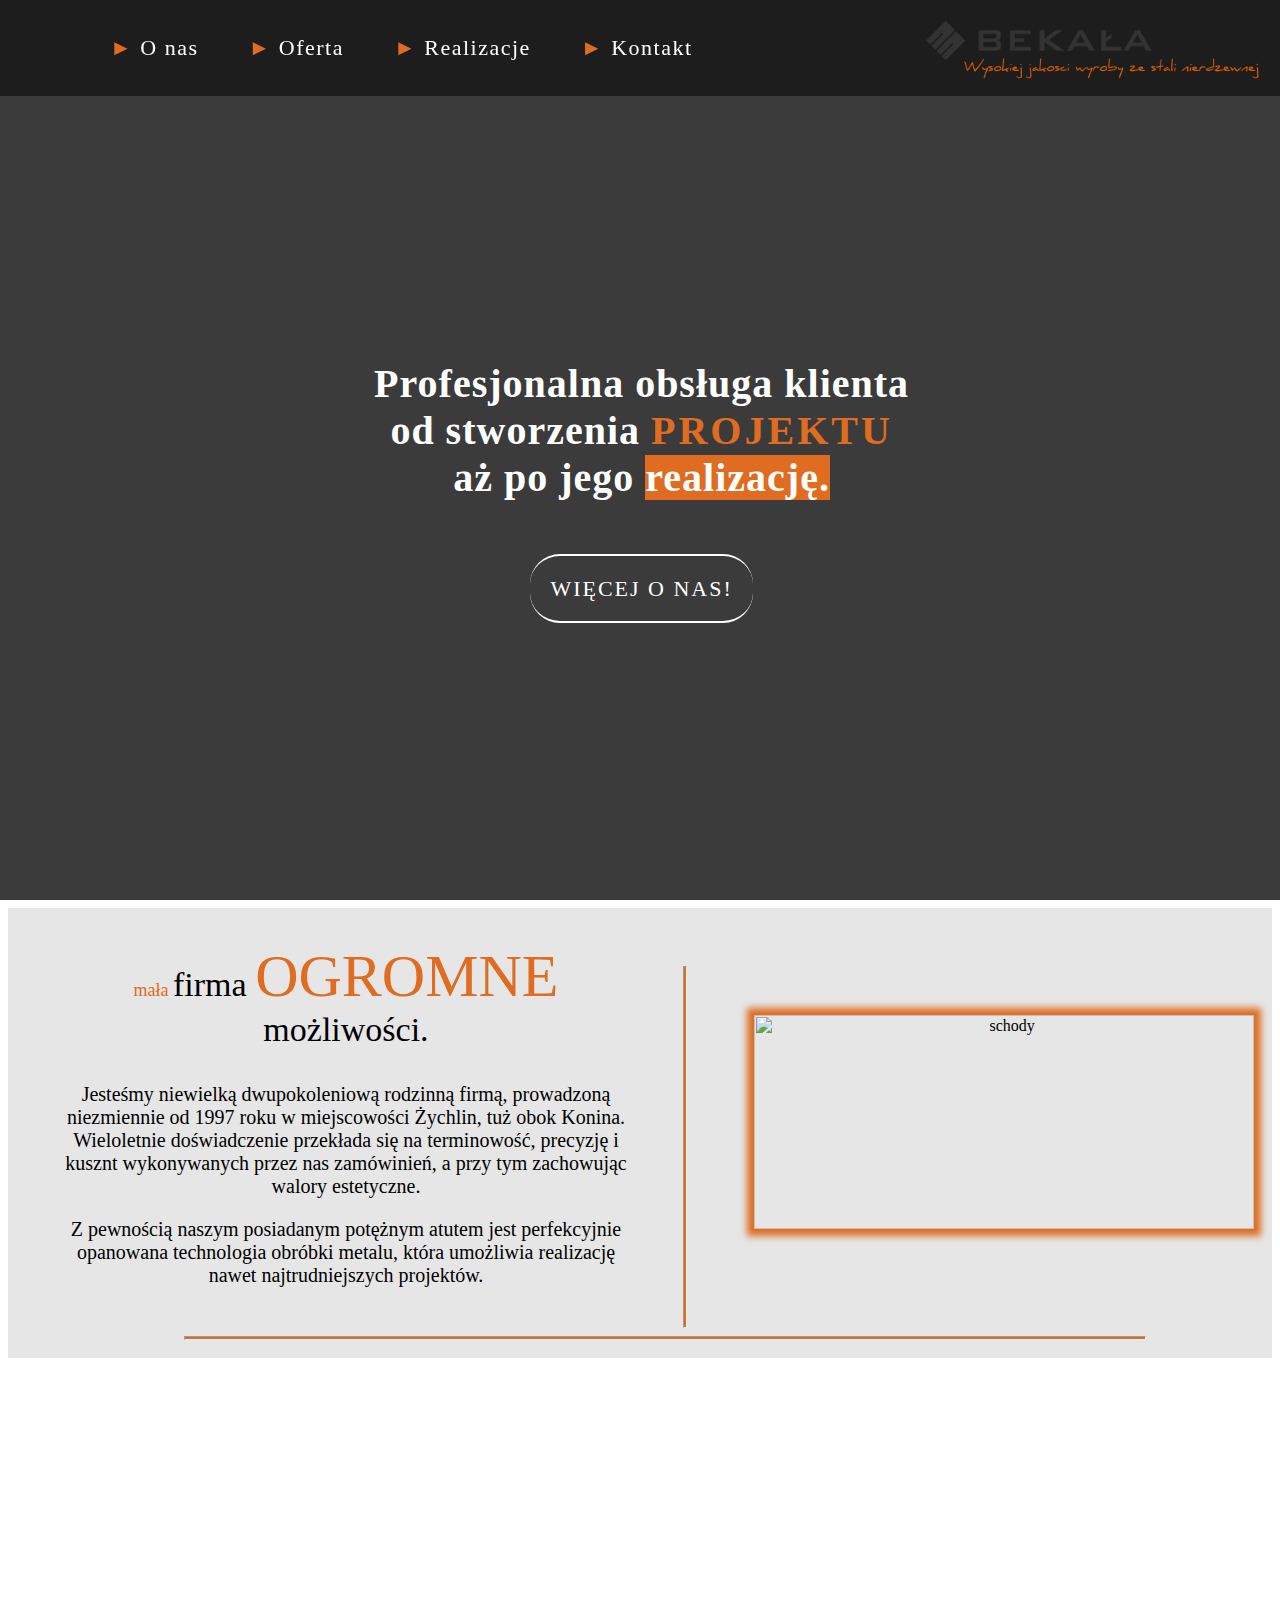
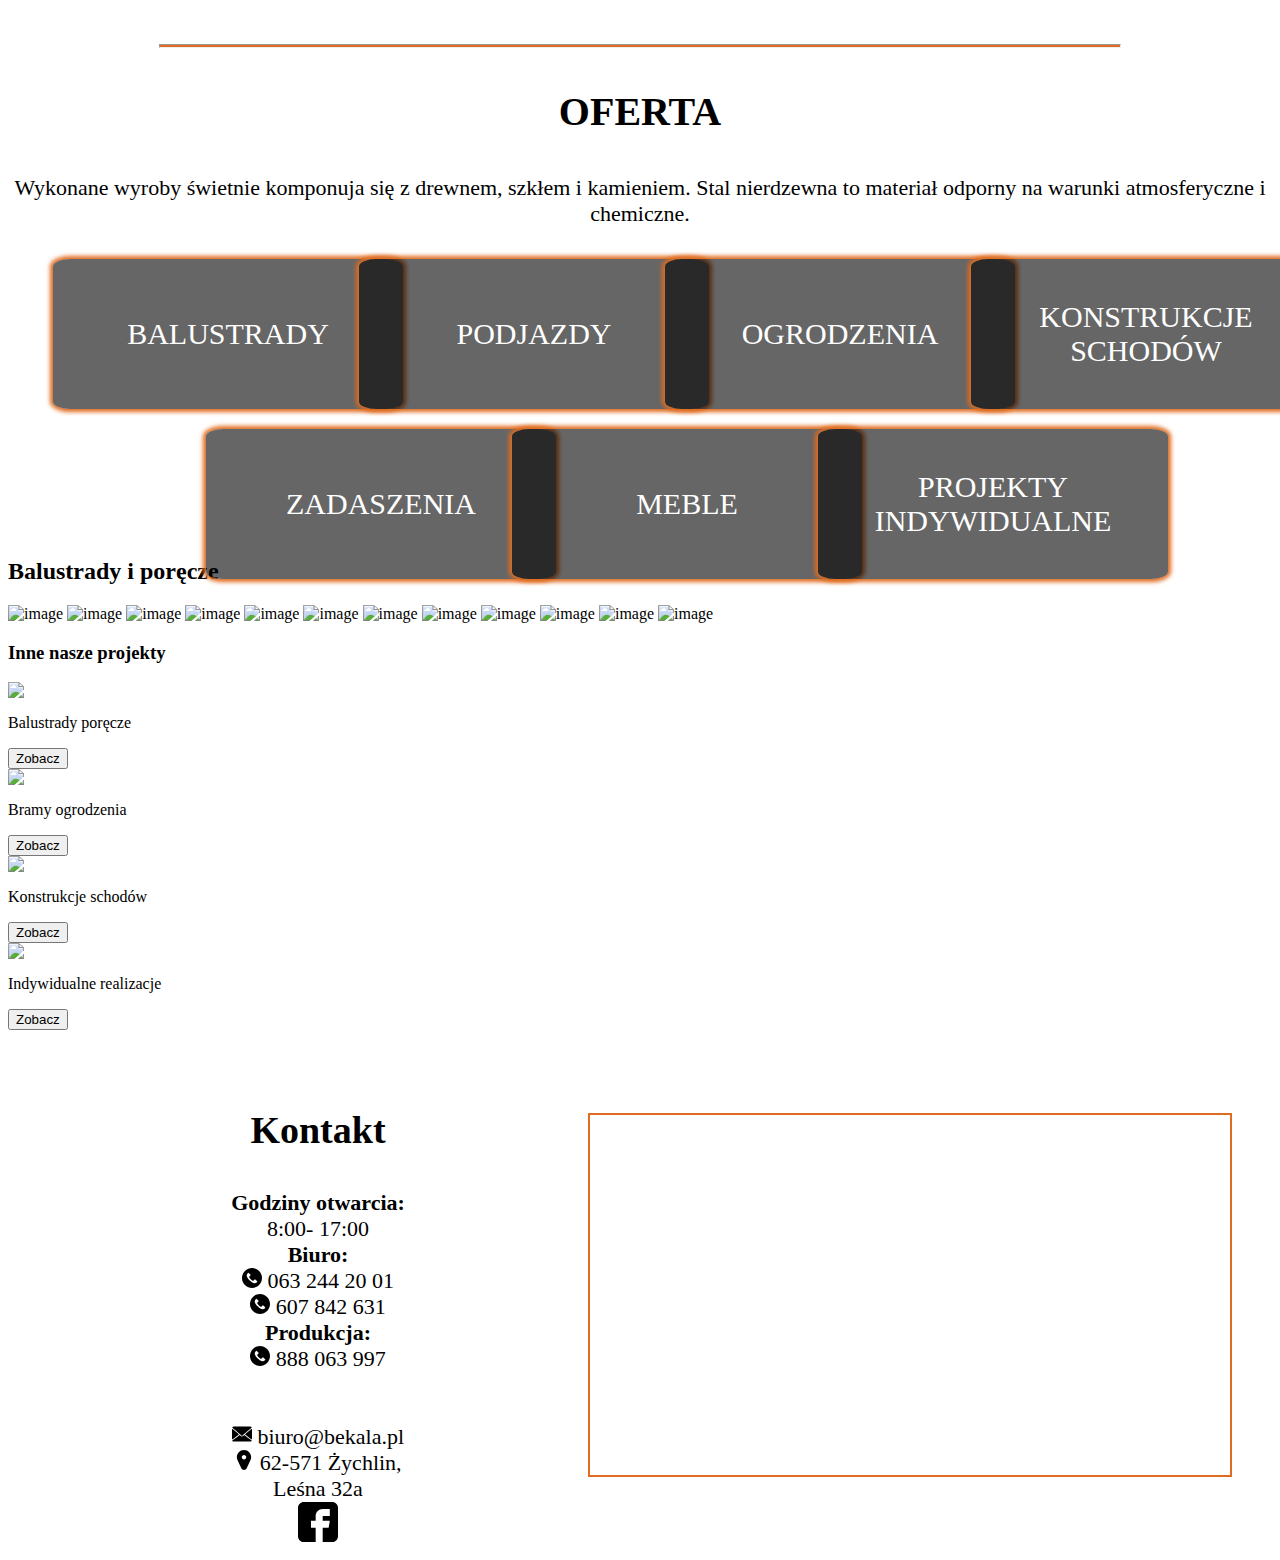
==== balustrady.html @ 60c71b23 "added automatically scrolling" ====
<head>
    
    <title> Bekała - wyroby ze stali </title>
    <meta http-equiv="X-UA-Compatible" content="IE=edge,chrome=1" />
    <meta name="viewport" content="width=device-width,initial-scale=1" />
    <meta name="description" content="Blablabla" />
    <meta name="keywords" content="blablablabla" />           

    <!-- Normalize file -->
    <link rel="stylesheet" href="https://cdnjs.cloudflare.com/ajax/libs/normalize/8.0.1/normalize.min.css" 
    integrity="sha256-l85OmPOjvil/SOvVt3HnSSjzF1TUMyT9eV0c2BzEGzU=" crossorigin="anonymous">

    <!-- Global css file -->
    <link rel="stylesheet" href="styles/global.css">
    <!-- Main-banner css file -->
    <link rel="stylesheet" href="styles/main-banner.css">
    <!-- Main navigation css file -->
    <link rel="stylesheet" href="styles/main-navigation.css">
    <!-- About-us css file -->
    <link rel="stylesheet" href="styles/aboutus.css">
    <!-- Offer css file -->
    <link rel="stylesheet" href="styles/offer.css">
    <!-- Realizations css file 
    <link rel="stylesheet" href="styles/realizations.css"> -->
    <!-- Contact css file -->
    <link rel="stylesheet" href="styles/contact.css">
     <!-- Portfolio css file -->
     <link rel="stylesheet" href="styles/portfolio.css">

    <!-- Balustrady i poręcze html file -->
    <link rel="stylesheet" href="balustrady.html">
    <!-- Bramy i ogrodzenia html file -->
    <link rel="stylesheet" href="balustrady.html">
    <!-- Konstrukcje schodów html file -->
    <link rel="stylesheet" href="balustrady.html">
    <!-- Indywidualne realizacje html file -->
    <link rel="stylesheet" href="balustrady.html">
    
</head>
<body>

    <nav class="main-navigation">
        <div class="main-navigation__inner">
            <button class="main-navigation__mobile-button js-main-navigation__mobile-button">
                <img src="pictures/navigation.svg" alt="Otwórz/zamknij nawigację" class="main-navigation__mobile-button-image">
            </button>
            <ul class="main-navigation__list js-main-navigation__list">
                <li class="main-navigation__list-item">
                    <a href="#about" class="main-navigation__list-link">
                        <span class="main-navigation__triangle"> &#9658; </span> O nas 
                        
                    </a>
                </li>
                <li class="main-navigation__list-item">
                    <a href="#offer" class="main-navigation__list-link">
                        <span class="main-navigation__triangle"> &#9658; </span> Oferta 
                    </a>
                </li>
                <li class="main-navigation__list-item">
                    <a href="#realizations" class="main-navigation__list-link">
                        <span class="main-navigation__triangle"> &#9658; </span> Realizacje 
                    </a>
                </li>
                <li class="main-navigation__list-item">
                    <a href="#contact" class="main-navigation__list-link">
                        <span class="main-navigation__triangle"> &#9658; </span> Kontakt 
                    </a>
                </li>
            </ul>
            <div class="main-navigation__logo">
                 <a href="index.html" class="main-navigation__logo-link">
                    <img src="pictures/newlogo.png" alt="logo" class="main-navigation__logo-image">
                </a>
            </div>
        </div>
    </nav>

    <script src="main-navigation.js"></script>

    <!-- Main-banner section -->

    <section class="main-banner">
        <div class="main-banner__container-first">
            <h3 class="main-banner__motto">
                Profesjonalna obsługa klienta <br>
                od stworzenia <span class="main-banner__motto-P"> projektu </span><br>
                aż po jego <span class="main-banner__motto-R"> realizację. </span>
            </h3>
            <div class="main-banner__lower-motto">
                <a href="#about" class="main-banner__button">
                  Więcej o nas!
                </a>
            </div>
        </div>
    </section>

    <!-- About-us section -->

        <main class="main-container">
            <div class="about-us__section" id="about">
                <div class="about-us__section-paragraph">
                    <p class="about-us__section-header">
                        <p class="about-us__header-first-part">
                            <span class="article-headerM"> mała </span> firma
                            <span class="article-headerO"> ogromne </span> możliwości.
                        </p>
                    </p>
                    <p class="about-us__section-article1">
                        Jesteśmy niewielką dwupokoleniową rodzinną firmą, prowadzoną niezmiennie od 1997 roku w miejscowości Żychlin, tuż obok Konina.
                        Wieloletnie doświadczenie przekłada się na terminowość, precyzję i kusznt wykonywanych przez nas zamówinień, a przy tym zachowując walory estetyczne.
                    </p>
                    <p class="about-us__section-article2">
                        Z pewnością naszym posiadanym potężnym atutem jest perfekcyjnie opanowana technologia obróbki metalu, która umożliwia realizację nawet najtrudniejszych projektów.
                    </p>
                </div>
                <div class="about-us__section-line">
                    <hr class="about-us__vertical-line" />
                </div>
                <div class="about-us__section-images">
                    <div class="about-us__section-picture1">
                        <img src="pictures/about-us-picture.jpg" class="about-us__picture" alt="schody">    
                    </div>
                </div>
            </div>
            <div class="vertical-line__between1"> <hr class="vertical-line__between-style1" /> </div>
        </main>

        <section class="image-between__about-offer">
            <div class="image-between__about-offer-link"> </div>
        </section>

        <div class="vertical-line__between2"> <hr class="vertical-line__between-style2" /> </div>

        <!-- Offer section -->
        <section class="offer-container" id="offer">
            <div class="offer-section__sentences">
                    <h3 class="offer-section__header">
                            Oferta
                    </h3>
                    <p class="offer-section__sentence">
                        Wykonane wyroby świetnie komponuja się z drewnem, szkłem i kamieniem. 
                        Stal nierdzewna to materiał odporny na warunki atmosferyczne i chemiczne.
                </p>
            </div>
            <div class="offer-section__services">
                <div class="offer-section__grid-first">
                        <div class="offer-section__first-item-overlay">
                            <p class="offer-section__picture-text"> balustrady </p>
                        </div>
                         <div class="offer-section__second-item-overlay">
                            <p class="offer-section__picture-text"> podjazdy </p>
                         </div> 
                        <div class="offer-section__third-item-overlay">
                            <p class="offer-section__picture-text"> ogrodzenia </p>
                        </div>
                        <div class="offer-section__fourth-item-overlay">
                            <p class="offer-section__picture-text"> konstrukcje schodów </p>
                        </div>
                </div>
                <div class="offer-section__grid-second">
                    <div class="offer-section__fifth-item-overlay">
                        <p class="offer-section__picture-text"> zadaszenia </p>
                    </div>
                     <div class="offer-section__sixth-item-overlay">
                        <p class="offer-section__picture-text"> meble </p>
                     </div> 
                    <div class="offer-section__seventh-item-overlay">
                        <p class="offer-section__picture-text"> projekty indywidualne</p>
                    </div>
            </div>

            </div>
        </section>



    <!-- Realizations section -->

        <section class="realizations" id="realizations">
            <div class="realizations-container">
                <h2 class="realizations-services__header"> 
                    Balustrady i poręcze
                </h2>   
                <div class="realizations-services">
                    <img src="portfolio-images/pic1.jpg" class="realizations-services__image" alt="image">
                    <img src="portfolio-images/pic2.jpg" class="realizations-services__image" alt="image">
                    <img src="portfolio-images/pic3.jpg" class="realizations-services__image" alt="image">
                    <img src="portfolio-images/pic4.jpg" class="realizations-services__image" alt="image">
                    <img src="portfolio-images/pic5.jpg" class="realizations-services__image" alt="image">
                    <img src="portfolio-images/pic6.jpg" class="realizations-services__image" alt="image">
                    <img src="portfolio-images/pic7.jpg" class="realizations-services__image" alt="image">
                    <img src="portfolio-images/pic8.jpg" class="realizations-services__image" alt="image">
                    <img src="portfolio-images/pic9.jpg" class="realizations-services__image" alt="image">
                    <img src="portfolio-images/pic10.jpg" class="realizations-services__image" alt="image">
                    <img src="portfolio-images/pic11.jpg" class="realizations-services__image" alt="image">
                    <img src="portfolio-images/pic12.jpg" class="realizations-services__image" alt="image">
                </div>
                <h3 class="realizations-header">
                        Inne nasze projekty
                </h3>
                <div class="realizations-list">
                    <div class="realizations-item1">
                        <img src="pictures/realbal.jpg" class="realizations-item__image1" />
                        <div class="realizations-item__info">
                            <p class="realizations-item__title"> Balustrady poręcze </p>
                            <a class="realizations-item__link" href="balustrady.html#realizations">
                                <button class="realizations-item__button">
                                    Zobacz
                                </button>
                            </a>
                        </div>
                    </div>
                    <div class="realizations-item1">
                        <img src="pictures/realogrodzenie.jpg" class="realizations-item__image1" />
                        <div class="realizations-item__info">
                            <p class="realizations-item__title"> Bramy ogrodzenia </p>
                            <a class="realizations-item__link" href="bramy-ogrodzenia.html#realizations">
                                <button class="realizations-item__button">
                                    Zobacz
                                </button>
                            </a>
                        </div>
                    </div>
                    <div class="realizations-item1">
                        <img src="pictures/realschody.jpg" class="realizations-item__image1" />
                        <div class="realizations-item__info">
                            <p class="realizations-item__title"> Konstrukcje schodów </p>
                            <a class="realizations-item__link" href="konstrukcje-schodow.html#realizations">
                                <button class="realizations-item__button">
                                    Zobacz
                                </button>
                            </a>
                        </div>
                    </div>
                    <div class="realizations-item1">
                        <img src="pictures/realinne.jpg" class="realizations-item__image1" />
                        <div class="realizations-item__info">
                            <p class="realizations-item__title"> Indywidualne realizacje </p>
                            <a class="realizations-item__link" href="ind-realizacje.html#realizations">
                                <button class="realizations-item__button">
                                    Zobacz
                                </button>
                            </a>
                        </div>
                    </div>
                </div>
            </div>  

        </section>

    <!-- Contact section -->

    <footer class="footer" id="contact">
        <div class="footer-container">
            <h3 class="footer-header">
                Kontakt
            </h3>
            <div class="footer-information">
                <strong> Godziny otwarcia: </strong> <br> 
                8:00- 17:00 <br>
                <strong> Biuro:</strong><br>
                <!-- Icons made by https://www.flaticon.com/authors/creaticca-creative-agency Creaticca Creative Agency from https://www.flaticon.com/ -->
                <a href="tel: 063 244 20 01" class="contact-phone"> <img src="pictures/phone.svg" class="contact-phone__icon" alt="telefon"> 063 244 20 01 </a> <br>
                <a href="tel: 607 842 631" class="contact-phone"> <img src="pictures/phone.svg" class="contact-phone__icon" alt="telefon"> 607 842 631 </a> <br>
                <strong> Produkcja:</strong><br>
                <!-- Icons made by https://www.flaticon.com/authors/creaticca-creative-agency Creaticca Creative Agency from https://www.flaticon.com/ -->
                <a href="tel: 888 063 997" class="contact-phone"> <img src="pictures/phone.svg" class="contact-phone__icon" alt="telefon"> 888 063 997</a> <br>
                <br>
                <br>
                <!-- Icons made by https://www.flaticon.com/authors/those-icons Those Icons from https://www.flaticon.com/ -->
                <a href="mailto:biuro@bekala.pl" class="contact-mail"> <img src="pictures/mail.svg" class="contact-mail__icon" alt="mail"> biuro@bekala.pl</a> <br>
                <!-- Icons made by https://www.flaticon.com/authors/vitaly-gorbachev Vitaly Gorbachev from https://www.flaticon.com/ -->
                <img src="/pictures/location.svg" class="contact-placeholder__icon" alt="koperta"> 
                62-571 Żychlin, <br>
                Leśna 32a <br>
                <!-- Icons made by https://www.flaticon.com/authors/freepik Freepik from https://www.flaticon.com/ -->
                <a href="https://www.facebook.com/firmabekala/" class="contact-fanpage" target="_blank"> <img src="pictures/facebook.svg" class="contact-fanpage__icon" alt="facebook">
                </a>
                
            </div>
        </div>
        <div class="map">
            <iframe src="https://www.google.com/maps/embed?pb=!1m18!1m12!1m3!1d4114.605669686417!2d18.275501095754915!3d52.17870798673993!2m3!1f0!2f0!3f0!3m2!1i1024!2i768!4f13.1!3m3!1m2!1s0x471b31aba95dc3b1%3A0x935d8c1e778b669!2sBeka%C5%82a.%20Wyroby%20ze%20stali%20nierdzewnej!5e0!3m2!1spl!2spl!4v1587762019459!5m2!1spl!2spl" class="map1"></iframe>
        </div>
    </footer>
</body>
</html>
---- styles/main-banner.css ----
.main-banner{
    width: 99vw;
    min-height: 100vh;
    display: flex;
    align-items: center;
    justify-content: center;
    color: white;
  
}
  
.main-banner::before
{
      position: absolute;
      content: "";
      left: 0;
      right: 0;
      top: 0;
      bottom: 0;
      background: url("pictures/picture5.jpg");
      background-size: cover;
      background-position: center;
      z-index: -3;
  
}
  
.main-banner::after{
      position: absolute;
      content: "";
      left: 0;
      right: 0;
      top: 0;
      bottom: 0;
      background: rgb(38, 38, 38);
      opacity: 0.9;
      background-blend-mode: screen;
      background-size: cover;
      background-position: center;
      z-index: -2;
    }

@media(max-width: 767px)
{
    .main-banner
    {
    width: 99vw;
    min-height: 100vh;
    display: flex;
    align-items: center;
    justify-content: center;
    color: white;
    }
}

.main-banner__motto
{
    font-size: 2.5em;
    color: white;
    align-items: center;
    justify-content: center;
    text-align: center;
    padding: 5px;
    letter-spacing: 1px;
}

@media(max-width: 767px)
{
    .main-banner__motto
    {
        font-size: 1.5em;
    }
}

.main-banner__motto-P
{
    text-transform: uppercase;
    color: rgb(223, 108, 32);
    letter-spacing: 3px;
}

.main-banner__motto-R
{
    background-color: rgb(223, 108, 32);
}

.main-banner__container-first
{
    text-align: center;
}

.main-banner__lower-motto
{
    padding-top: 30px;
}

.main-banner__button
{
    align-items: center;
    text-align: center;
    text-decoration: none;
    text-transform: uppercase;
    color: #fff;
    padding: 20px;
    font-size: 22px;
    letter-spacing: 2px;
    border-bottom: 2px solid white;
    border-top: 2px solid white;
    border-radius: 30px;
    transition: 0.5s;
    transition-timing-function: ease;
}

@media(max-width: 767px)
{
    .main-banner__button
    {
        font-size: 16px;
    }
}

.main-banner__button:hover
{
    border: 2px solid white;
    box-shadow: inset 2px 2px 10px 1px rgb(223, 108, 32);
}
---- styles/main-navigation.css ----
.main-navigation
{
  position: fixed;
  top: 0;
  left: 0;
  right: 0;
  background: rgba(0, 0, 0, 0.5);
  padding: 10px;
  z-index: 999;
}



.main-navigation__logo-image
{
    width: 350px;
    margin-left: 20px;
}

@media(max-width:767)
{
    .main-navigation__logo-image
    {
        left: 0;
        width: 200px;
    }   
}

.main-navigation__inner
{
    display: flex;
    align-items: center;
    justify-content: space-between;
    max-width: 1350px;
    margin: 0 auto 0 50px;
    letter-spacing: 1.5px;
}

.main-navigation__list
{
    display: flex;
    margin: 0;
    padding: 0;
    list-style: none;
    transition: 0.5s;
    transition-property: opacity, transform;
}

@media(max-width:767px)
{
    .main-navigation__list
    {
        position: fixed;
        top: 0;
        left: 0;
        bottom: 0;
        right: 0;
        background: #333;
        flex-direction: column;
        justify-content: center;
        text-align: left;
        opacity: 0;
        pointer-events: none;
        transform: translateY(-50%);
    }   
}

@media(max-width:767px)
{
    .main-navigation__list--open
    {
       opacity: 1;
       pointer-events: unset;
       transform: unset;
    }   
}




.main-navigation__list-item
{
    margin-left: 50px;
    padding: 5px 0;
}



.main-navigation__list-link
{
    color: white;
    text-decoration: none;
    font-size: 22px;
    position: relative;
}

@media(max-width:767px)
{
    .main-navigation__list-link
    {
        font-size: 22px;
    }
}

.main-navigation__list-link::before
{
      content: "";
      position: absolute;
      left: 50%;
      right: 50%;
      bottom: 0;
      background: rgb(223, 108, 32);
      height: 4px;
      -webkit-transition-property: left right;
      transition-property: left right;
      -webkit-transition-duration: 0.3s;
      transition-duration: 0.3s;
      -webkit-transition-timing-function: ease;
      transition-timing-function: ease-in-out;
}

.main-navigation__list-link:hover:before 
{
      left: 0;
      right: 0;
}

.main-navigation__triangle
{
    color: rgb(223, 108, 32);
}

.main-navigation__mobile-button
{
    display: none;
}

@media(max-width:767px)
{
    .main-navigation__mobile-button
    {
        display: unset;
        background: none;
        border: none;
        padding: 0;
    }
}

@media(max-width:767px)
{
    .main-navigation__mobile-button-image
    {
        width: 30px;
        display: block;
    }
}
---- styles/aboutus.css ----
.main-container
{
    height: 50vh;
    background-color: rgb(230, 230, 230);
    background-position: center;
    background-size: cover;
    padding-left: 50px;
}

.about-us__section
{
    justify-content: center;
    text-align: center;
    justify-items: center;
    display: flex;
    align-content: center;
}

@media(max-width:767px)
{
    .main-container
    {
        height: 120vh;
    }
}

/* first paragraph */
.about-us__section-paragraph
{
    font-size: 20px;
    max-width: 45vw;
    margin: 0 auto 16px auto 20px;
    text-align: center;
    align-items: center;
}

@media(max-width:767px)
{
    .about-us__section-paragraph
    {
        justify-content: center;
        text-align: center;
        margin: auto;
    }
}

.about-us__section-header
{
    font-size: 35px;
    text-align: center;
    color: #fff;
    padding: 0;
    margin: 0;
}

.about-us__header-first-part
{
    font-size: 34px;
}

@media(max-width:767px)
{
    .about-us__header-first-part
    {
        font-size: 26px;
    }
}

.article-headerM
{
    font-size: 18px;
    color: rgb(223, 108, 32);
}

.article-headerO
{
    text-transform: uppercase;
    color: rgb(223, 108, 32);
    font-size: 60px;
}

@media(max-width:767px)
{
    .article-headerO
    {
        font-size: 30px;
    }
}


/* vertical-line between content */
.about-us__section-line
{
    margin-top: 50px;
    text-align: center;
    justify-content: center;
    align-content: center;
    width: 8vw;
}

.about-us__vertical-line
{
    width: 2px;
    height: 40vh;
    background-color: rgb(223, 108, 32);
}

@media(max-width:767px)
{
    .about-us__section-line
    {
        display: none;
    }
}

/* second content */
.about-us__section-images
{
    text-align: center;
    justify-content: center;
    align-items: center;
    margin: auto;
}

.about-us__picture
{
    box-shadow: 0 0 7px 7px rgb(223, 108, 32);
    width: 500px;
    height: 214px;
}

@media(max-width:767px)
{
    .about-us__picture
    {
        display: none;
    }
}
.vertical-line__between1,
.vertical-line__between2
{ 
    justify-content: center;
    text-align: center;
    margin: auto;
}

.vertical-line__between-style1,
.vertical-line__between-style2
{
    width: 75vw;
    text-align: center;
    height: 2px;
    background-color: rgb(223, 108, 32);
    margin: 0 auto 0 auto;
}

@media(max-width:767px)
{
    .vertical-line__between-style1
    {
        display: none;
    }
    .vertical-line__between-style2
    {
        margin-top: 10px;
    }
}

/* Image between about-us and offer sections */

.image-between__about-offer
{
    height: 30vh;
    background-image: url("../pictures/schody4.jpg");
    background-position: center;
    background-size: cover;
    background-repeat: no-repeat;
    background-attachment: fixed;
    margin-bottom: 16px;
}

@media(max-width:767px)
{
    .image-between__about-offer
    {
        display: none;
    }
}
---- styles/offer.css ----
.offer-container
{
    height: 50vh;
    margin-bottom: 20px;
}

@media(max-width:767px)
{
  .offer-container
  {
    height: 165vh;
    font-size: 20px;
  }
}

.offer-section__sentences
{
    text-align: center;
}

.offer-section__header
{
    font-size: 40px;
    text-transform: uppercase;
}

@media(max-width:767px)
{
  .offer-section__header
  {
    font-size: 30px;
  }
}

.offer-section__sentence
{
    font-size: 22px;
}

@media(max-width:767px)
{
  .offer-section__sentence
  {
    font-size: 18px;
    padding: 20px;
  }
}

.offer-section__services
{
   align-items: center;
   text-align: center;
}

/* first grid */

.offer-section__grid-first
{
    text-align: center;
    justify-content: center;
    display: grid;
    grid-template-columns: 20vw 20vw 20vw 20vw;
    column-gap: 50px;
    padding: 10px;
}

@media(max-width:767px)
{
  .offer-section__grid-first
  {
    display: inline-block;
  }
}

.offer-section__first-item-overlay
{
    background: linear-gradient(
      rgba(0, 0, 0, 0.6),
      rgba(0, 0, 0, 0.6)
    ), url("pictures/servbalustrada.jpg");
    width: 350px;
    height: 150px;
    position: relative;
    border-radius: 5%;
    box-shadow: 0 0 4px 3px rgb(223, 108, 32);
    transition: all 0.5s ease-in-out;
}

.offer-section__second-item-overlay
{
    background: linear-gradient(
      rgba(0, 0, 0, 0.6),
      rgba(0, 0, 0, 0.6)
    ), url("pictures/porecze1.jpg");
    width: 350px;
    height: 150px;
    position: relative;
    border-radius: 5%;
    box-shadow: 0 0 4px 3px rgb(223, 108, 32);
    transition: all 0.5s ease-in-out;
}

.offer-section__third-item-overlay
{
    background: linear-gradient(
      rgba(0, 0, 0, 0.6),
      rgba(0, 0, 0, 0.6)
    ), url("pictures/servogrodzenie.jpg");
    width: 350px;
    height: 150px;
    position: relative;
    border-radius: 5%;
    box-shadow: 0 0 4px 3px rgb(223, 108, 32);
    transition: all 0.5s ease-in-out;
}

.offer-section__fourth-item-overlay
{
    background: linear-gradient(
      rgba(0, 0, 0, 0.6),
      rgba(0, 0, 0, 0.6)
    ), url("pictures/servschody.jpg");
    width: 350px;
    height: 150px;
    position: relative;
    border-radius: 5%;
    box-shadow: 0 0 4px 3px rgb(223, 108, 32);
    transition: all 0.5s ease-in-out;
  }

.offer-section__first-item-overlay:hover,
.offer-section__second-item-overlay:hover,
.offer-section__third-item-overlay:hover,
.offer-section__fourth-item-overlay:hover
{
    transform: scale(1.05);
}


.offer-section__first-item-overlay .offer-section__picture-text,
.offer-section__second-item-overlay .offer-section__picture-text,
.offer-section__third-item-overlay .offer-section__picture-text,
.offer-section__fourth-item-overlay .offer-section__picture-text,
.offer-section__fifth-item-overlay .offer-section__picture-text,
.offer-section__sixth-item-overlay .offer-section__picture-text,
.offer-section__seventh-item-overlay .offer-section__picture-text
{
    
    position: absolute;
    font-size: 30px;
    color: white;
    text-transform: uppercase;
    margin: 0;
    top: 50%;
    left: 50%;
    transform: translate(-50%, -50%);
}

/* Second grid services */

.offer-section__grid-second
{
    text-align: center;
    justify-content: center;
    display: grid;
    grid-template-columns: 20vw 20vw 20vw;
    column-gap: 50px;
    padding: 10px;
}

@media(max-width:767px)
{
  .offer-section__grid-second
  {
    display: inline-block;
  }
}

.offer-section__fifth-item-overlay
{
    background: linear-gradient(
      rgba(0, 0, 0, 0.6),
      rgba(0, 0, 0, 0.6)
    ), url("pictures/servzadaszenia.jpg");
    width: 350px;
    height: 150px;
    position: relative;
    border-radius: 5%;
    box-shadow: 0 0 4px 3px rgb(223, 108, 32);
    transition: all 0.5s ease-in-out;
}

.offer-section__sixth-item-overlay
{
    background: linear-gradient(
      rgba(0, 0, 0, 0.6),
      rgba(0, 0, 0, 0.6)
    ), url("pictures/servlawka.jpg");
    width: 350px;
    height: 150px;
    position: relative;
    border-radius: 5%;
    box-shadow: 0 0 4px 3px rgb(223, 108, 32);
    transition: all 0.5s ease-in-out;
}

.offer-section__seventh-item-overlay
{
    background: linear-gradient(
      rgba(0, 0, 0, 0.6),
      rgba(0, 0, 0, 0.6)
    ), url("pictures/servprojekt.jpg");
    width: 350px;
    height: 150px;
    position: relative;
    border-radius: 5%;
    box-shadow: 0 0 4px 3px rgb(223, 108, 32);
    transition: all 0.5s ease-in-out;
}
.offer-section__fifth-item-overlay:hover,
.offer-section__sixth-item-overlay:hover,
.offer-section__seventh-item-overlay:hover
{
    transform: scale(1.05);
}
---- styles/realizations.css ----
.realizations
{
    height: 60vh;
    background-image: url("../pictures/backrealizations.png");
    padding: 20px;
    text-align: center;
    justify-content: center;
    align-items: center;
    margin: auto;
}

@media(max-width:767px)
{
    .realizations
    {
        height: 180vh;
        display: inline-block;
    }
}


.realizations-header
{
    margin-top: 30px;
    justify-content: center;
    text-align: center;
    font-size: 50px;
}

.realizations-list
{
    display: grid;
    grid-template-columns: 20vw 20vw 20vw 20vw;
    justify-content: center;
    column-gap: 3vw;
}

@media(max-width:767px)
{
    .realizations-list
    {
        display: inline-block;
    }
}

.realizations-item1
{

    width: 350px;
    height: 300px;
    position: relative;
}

.realizations-item__image1
{
    background-position: center;
    background-size: cover;
    border-radius: 5%;
    width: 350px;
    height: 300px;
}

.realizations-item__info
{
    position: absolute;
    top:0;
    left: 0;
    right: 0;
    bottom: 0;
    background: rgba(0, 0, 0, 0.6);
    color: #fff;
    visibility: hidden;
    opacity: 0;
    align-items: center;
    justify-content: center;
    transition: opacity .2s, visibility .2s;
    border-radius: 5%;
}

.realizations-item1:hover .realizations-item__info
{
    visibility: visible;
    opacity: 1;
}

.realizations-item__title,
.realizations-item__button
{
    transition: 1s;
    transform: translateX(-2em);
}

.realizations-item1:hover .realizations-item__title,
.realizations-item1:hover .realizations-item__button
{
    transform: translateX(0);
}

.realizations-item1:hover .realizations-item__title .realizations-item__link
{
    transform: translateX(0);
}

.realizations-item__title
{
    font-size: 32px;
    padding-bottom: 20px;
    text-transform: uppercase;
    letter-spacing: 1.1px;
}

.realizations-item__button
{
    font-size: 1.5em;
    height: 12%;
    width: 34%;
    border-radius: 5%;
    text-transform: uppercase;
    font-weight: 700;
    color: #fff;
    background-color:rgb(198, 128, 57);
    border: rgb(198, 128, 57);
    opacity: 1;
    border-radius: 5%;
}

.realizations-item__button:hover
{
    opacity: 1;
    background-color: rgb(255, 128, 0);
}





/* ODSTEP */ 

.realizations-item2
{
    width: 350px;
    height: 300px;
    background-image: url("/pictures/");
    border-radius: 5%;
}

.realizations-item3
{
    width: 350px;
    height: 300px;
    background-image: url("/pictures/realbal.jpg");
    border-radius: 5%;
}

.realizations-item4
{
    width: 350px;
    height: 300px;
    background-image: url("/pictures/realbal.jpg");
    border-radius: 5%;
}
---- styles/contact.css ----
.footer
{
    height: 50vh;
    display: flex;
    margin: 40px;
}

@media(max-width:767px)
{
    .footer
    {
        display: inline-block;
        margin: auto;
        text-align: center;
        justify-content: center;
    }
}

.footer-container
{
    margin: auto;
    text-align: center;
}

@media(max-width:767px)
{
    .footer-container
    {
        margin: auto;
        justify-content: center;
        text-align: center;
    }
}

.footer-header
{
    font-size: 38px;
}

@media(max-width:767px)
{
    .footer-header
    {
        font-size: 30px;
    }
}

.footer-information
{
    font-size: 22px;
 
}

@media(max-width:767px)
{
    .footer-information
    {
        font-size: 18px;
    }
}

.map
{
    text-align: center;
    margin-top: auto;
    margin-bottom: auto;
    justify-content: center;
}

.map1
{
    border: 2px solid rgb(223, 108, 32);
    height: 40vh;
    width: 50vw;
}

@media(max-width:767px)
{
    .map1
    {
        width: 99vw;
    }
}

.footer-finish
{
    padding: 20px;
    background-color: #333;
    height: 30px;
    text-align: center;
    color: #fff;
}

.contact-phone,
.contact-mail,
.contact-placeholder,
.contact-fanpage
{
    text-decoration: none;
    color: #000;
}
    
a:hover
{
    border-bottom: rgb(223, 108, 32);
}

.contact-phone__icon
{
    width: 20px;
}

.contact-mail__icon
{
    width: 20px;
}

.contact-placeholder__icon
{
    width: 20px;
}

.contact-fanpage__icon
{
    width: 40px;
}
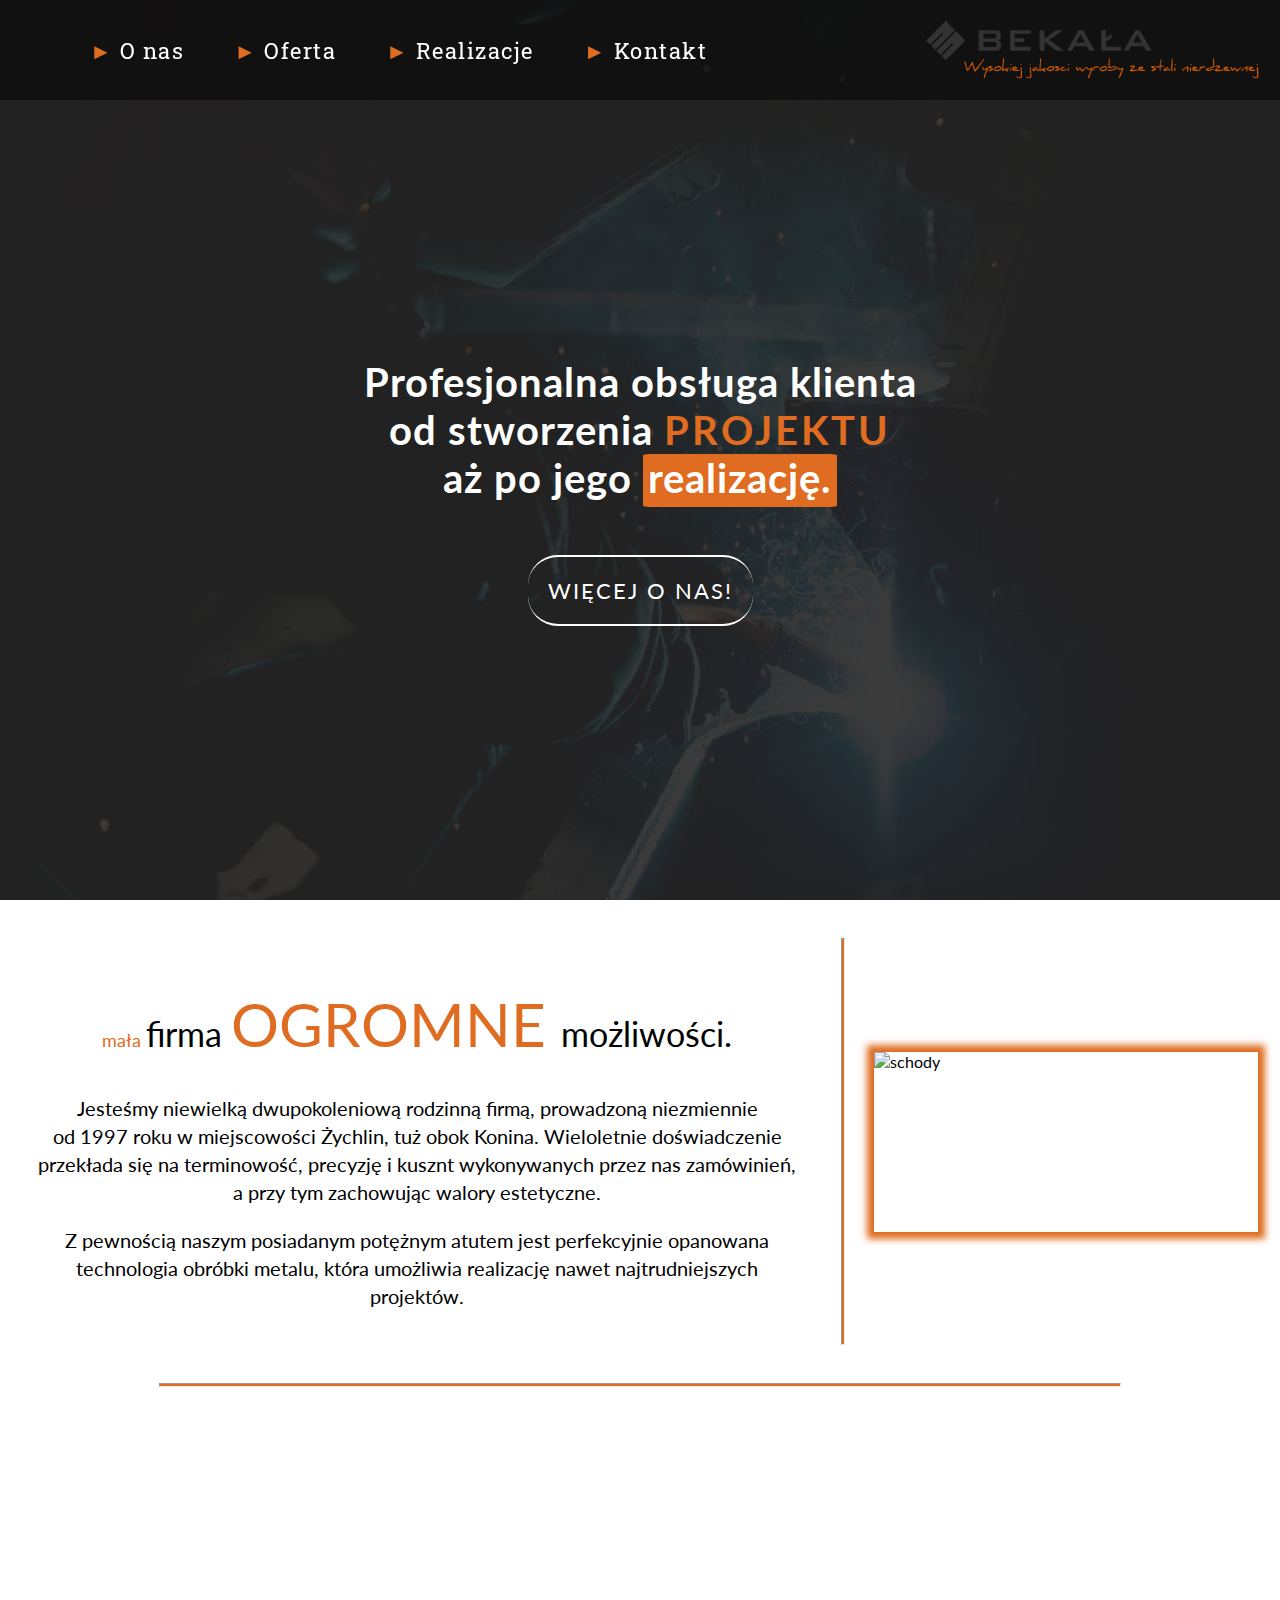
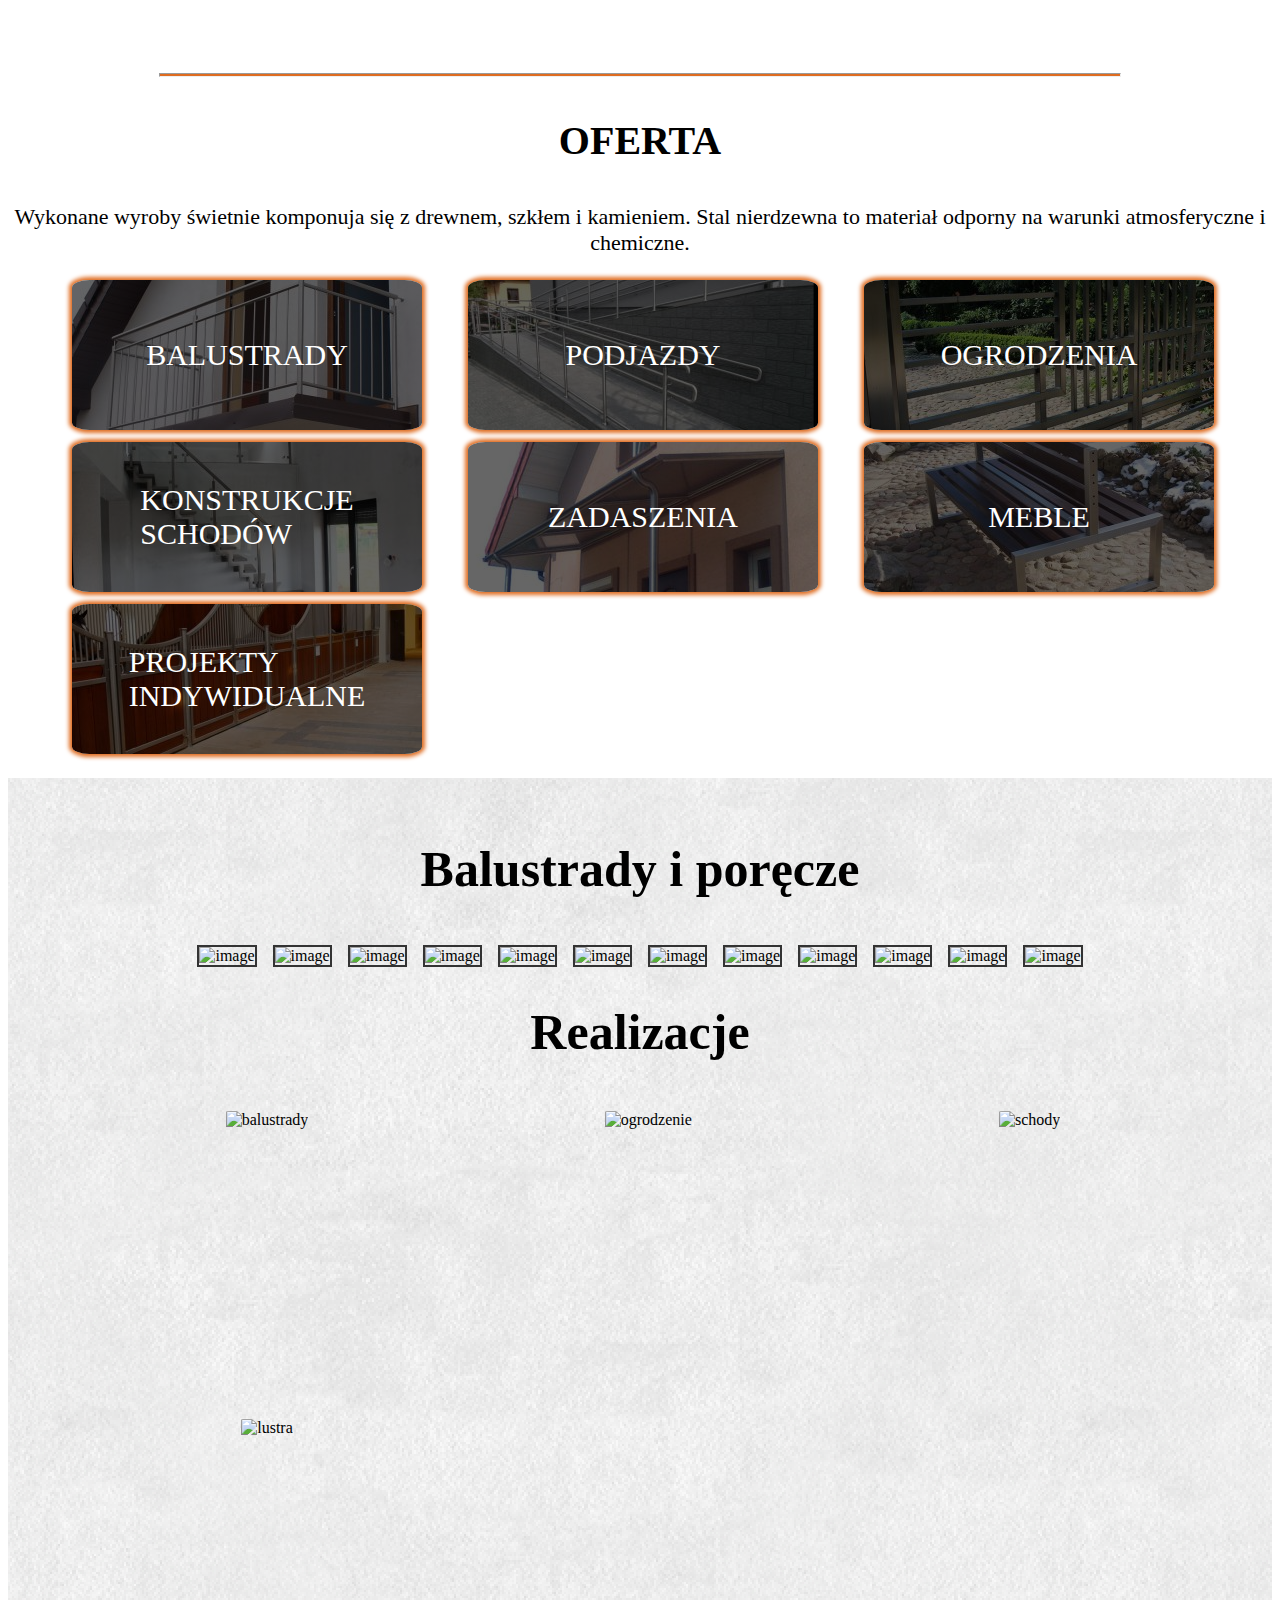
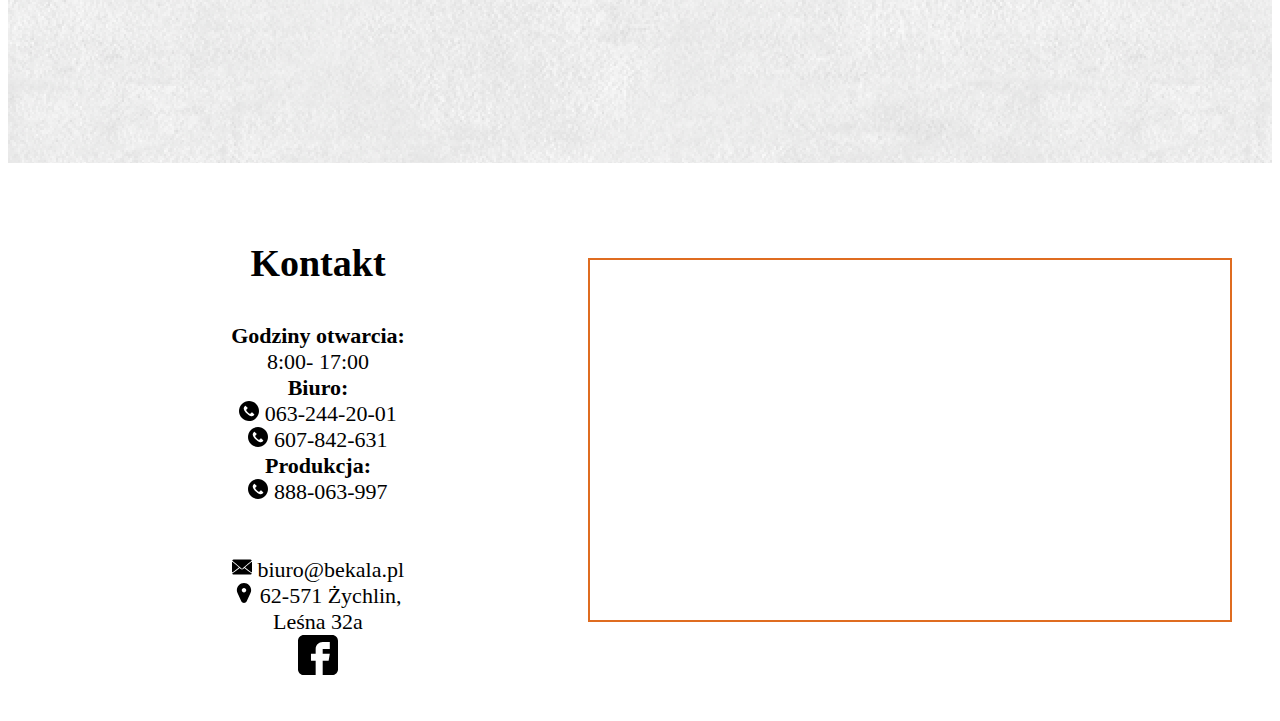
==== commit d02ed858: "changes" ====
--- a/balustrady.html
+++ b/balustrady.html
@@ -1,14 +1,19 @@
+<!DOCTYPE html>
+<html lang="pl-PL">
+
 <head>
     
     <title> Bekała - wyroby ze stali </title>
-    <meta http-equiv="X-UA-Compatible" content="IE=edge,chrome=1" />
+    <meta http-equiv="X-UA-Compatible" content="IE=edge, chrome=1" />
     <meta name="viewport" content="width=device-width,initial-scale=1" />
-    <meta name="description" content="Blablabla" />
-    <meta name="keywords" content="blablablabla" />           
+    <meta name="description" content="Rodzinna firma wyrabiająca wszelkiego rodzaju produkty ze stali nierdzewnej o najwyższej jakości." />
+    <meta name="keywords" content="stal nierdziewna, balustrady, poręcze, konstrukcje, schody, ogrodzenia, bramy, płoty, zadasze nia, meble" />
 
     <!-- Normalize file -->
     <link rel="stylesheet" href="https://cdnjs.cloudflare.com/ajax/libs/normalize/8.0.1/normalize.min.css" 
     integrity="sha256-l85OmPOjvil/SOvVt3HnSSjzF1TUMyT9eV0c2BzEGzU=" crossorigin="anonymous">
+    <!-- Google fonts -->
+    <link href="https://fonts.googleapis.com/css2?family=Lato&family=PT+Mono&family=Roboto+Slab&display=swap" rel="stylesheet">
 
     <!-- Global css file -->
     <link rel="stylesheet" href="styles/global.css">
@@ -24,17 +29,19 @@
     <link rel="stylesheet" href="styles/realizations.css"> -->
     <!-- Contact css file -->
     <link rel="stylesheet" href="styles/contact.css">
-     <!-- Portfolio css file -->
-     <link rel="stylesheet" href="styles/portfolio.css">
+    <!-- Portfolio css file -->
+    <link rel="stylesheet" href="styles/portfolio.css">
+    <!-- Mobile css file -->
+    <link rel="stylesheet" href="styles/mobile.css">
 
     <!-- Balustrady i poręcze html file -->
     <link rel="stylesheet" href="balustrady.html">
     <!-- Bramy i ogrodzenia html file -->
-    <link rel="stylesheet" href="balustrady.html">
+    <link rel="stylesheet" href="bramy-ogrodzenia.html">
     <!-- Konstrukcje schodów html file -->
-    <link rel="stylesheet" href="balustrady.html">
-    <!-- Indywidualne realizacje html file -->
-    <link rel="stylesheet" href="balustrady.html">
+    <link rel="stylesheet" href="konstrukcje-schodow.html"> 
+    <!-- Indywidualne projekty html file -->
+    <link rel="stylesheet" href="ind-realizacje.html">
     
 </head>
 <body>
@@ -68,7 +75,7 @@
                 </li>
             </ul>
             <div class="main-navigation__logo">
-                 <a href="index.html" class="main-navigation__logo-link">
+                 <a href="#" class="main-navigation__logo-link">
                     <img src="pictures/newlogo.png" alt="logo" class="main-navigation__logo-image">
                 </a>
             </div>
@@ -80,7 +87,7 @@
     <!-- Main-banner section -->
 
     <section class="main-banner">
-        <div class="main-banner__container-first">
+        <div class="main-banner__container">
             <h3 class="main-banner__motto">
                 Profesjonalna obsługa klienta <br>
                 od stworzenia <span class="main-banner__motto-P"> projektu </span><br>
@@ -96,40 +103,33 @@
 
     <!-- About-us section -->
 
-        <main class="main-container">
-            <div class="about-us__section" id="about">
+        <div class="main-container__about-us" id="about">
+            <section class="about-us">
                 <div class="about-us__section-paragraph">
-                    <p class="about-us__section-header">
-                        <p class="about-us__header-first-part">
-                            <span class="article-headerM"> mała </span> firma
-                            <span class="article-headerO"> ogromne </span> możliwości.
-                        </p>
+                    <p class="about-us__article-header">
+                        <span class="article-headerM"> mała </span> firma
+                        <span class="article-headerO"> ogromne </span> możliwości.
                     </p>
-                    <p class="about-us__section-article1">
-                        Jesteśmy niewielką dwupokoleniową rodzinną firmą, prowadzoną niezmiennie od 1997 roku w miejscowości Żychlin, tuż obok Konina.
+                    <p class="about-us__section-article">
+                        Jesteśmy niewielką dwupokoleniową rodzinną firmą, prowadzoną niezmiennie od&nbsp;1997 roku w miejscowości Żychlin, tuż obok Konina.
                         Wieloletnie doświadczenie przekłada się na terminowość, precyzję i kusznt wykonywanych przez nas zamówinień, a przy tym zachowując walory estetyczne.
                     </p>
-                    <p class="about-us__section-article2">
+                    <p class="about-us__section-article">
                         Z pewnością naszym posiadanym potężnym atutem jest perfekcyjnie opanowana technologia obróbki metalu, która umożliwia realizację nawet najtrudniejszych projektów.
                     </p>
                 </div>
-                <div class="about-us__section-line">
-                    <hr class="about-us__vertical-line" />
-                </div>
-                <div class="about-us__section-images">
-                    <div class="about-us__section-picture1">
-                        <img src="pictures/about-us-picture.jpg" class="about-us__picture" alt="schody">    
-                    </div>
-                </div>
-            </div>
-            <div class="vertical-line__between1"> <hr class="vertical-line__between-style1" /> </div>
-        </main>
+                <hr class="vertical-line__between-content" />
+                <img src="pictures/about-us-picture.jpg" class="about-us__picture" alt="schody">  
+            </section>  
+        </div>
+
+        <hr class="vertical-line__between" />
 
         <section class="image-between__about-offer">
             <div class="image-between__about-offer-link"> </div>
         </section>
 
-        <div class="vertical-line__between2"> <hr class="vertical-line__between-style2" /> </div>
+        <hr class="vertical-line__between" />
 
         <!-- Offer section -->
         <section class="offer-container" id="offer">
@@ -139,37 +139,46 @@
                     </h3>
                     <p class="offer-section__sentence">
                         Wykonane wyroby świetnie komponuja się z drewnem, szkłem i kamieniem. 
-                        Stal nierdzewna to materiał odporny na warunki atmosferyczne i chemiczne.
+                        Stal nierdzewna to materiał odporny na&nbsp;warunki atmosferyczne i chemiczne.
                 </p>
             </div>
-            <div class="offer-section__services">
-                <div class="offer-section__grid-first">
-                        <div class="offer-section__first-item-overlay">
+                <ul class="offer-section__services-list">
+                    <li class="offer-section__list-item">
+                        <div class="offer-section__first-item-overlay"> 
                             <p class="offer-section__picture-text"> balustrady </p>
                         </div>
-                         <div class="offer-section__second-item-overlay">
+                    </li>
+                    <li class="offer-section__list-item">
+                        <div class="offer-section__second-item-overlay">
                             <p class="offer-section__picture-text"> podjazdy </p>
-                         </div> 
+                         </div>
+                    </li>
+                    <li class="offer-section__list-item">
                         <div class="offer-section__third-item-overlay">
                             <p class="offer-section__picture-text"> ogrodzenia </p>
-                        </div>
-                        <div class="offer-section__fourth-item-overlay">
+                         </div>
+                    </li>
+                    <li class="offer-section__list-item">
+                        <div class="offer-section__fourth-item-overlay"> 
                             <p class="offer-section__picture-text"> konstrukcje schodów </p>
                         </div>
-                </div>
-                <div class="offer-section__grid-second">
-                    <div class="offer-section__fifth-item-overlay">
-                        <p class="offer-section__picture-text"> zadaszenia </p>
-                    </div>
-                     <div class="offer-section__sixth-item-overlay">
-                        <p class="offer-section__picture-text"> meble </p>
-                     </div> 
-                    <div class="offer-section__seventh-item-overlay">
-                        <p class="offer-section__picture-text"> projekty indywidualne</p>
-                    </div>
-            </div>
-
-            </div>
+                    </li>
+                    <li class="offer-section__list-item">
+                        <div class="offer-section__fifth-item-overlay"> 
+                            <p class="offer-section__picture-text"> zadaszenia </p>
+                        </div>
+                    </li>
+                    <li class="offer-section__list-item">
+                        <div class="offer-section__sixth-item-overlay"> 
+                            <p class="offer-section__picture-text"> meble </p>
+                        </div>
+                    </li>
+                    <li class="offer-section__list-item">
+                        <div class="offer-section__seventh-item-overlay"> 
+                            <p class="offer-section__picture-text"> projekty indywidualne </p>
+                        </div>
+                    </li>
+                </ul>
         </section>
 
 
@@ -196,11 +205,11 @@
                     <img src="portfolio-images/pic12.jpg" class="realizations-services__image" alt="image">
                 </div>
                 <h3 class="realizations-header">
-                        Inne nasze projekty
+                        Realizacje
                 </h3>
-                <div class="realizations-list">
-                    <div class="realizations-item1">
-                        <img src="pictures/realbal.jpg" class="realizations-item__image1" />
+                <ul class="realizations-list">
+                    <li class="realizations-item1">
+                        <img src="pictures/realbal.jpg" class="realizations-item__image1" alt="balustrady" />
                         <div class="realizations-item__info">
                             <p class="realizations-item__title"> Balustrady poręcze </p>
                             <a class="realizations-item__link" href="balustrady.html#realizations">
@@ -209,9 +218,9 @@
                                 </button>
                             </a>
                         </div>
-                    </div>
-                    <div class="realizations-item1">
-                        <img src="pictures/realogrodzenie.jpg" class="realizations-item__image1" />
+                    </li>
+                    <li class="realizations-item1">
+                        <img src="pictures/realogrodzenie.jpg" class="realizations-item__image1" alt="ogrodzenie" />
                         <div class="realizations-item__info">
                             <p class="realizations-item__title"> Bramy ogrodzenia </p>
                             <a class="realizations-item__link" href="bramy-ogrodzenia.html#realizations">
@@ -220,9 +229,9 @@
                                 </button>
                             </a>
                         </div>
-                    </div>
-                    <div class="realizations-item1">
-                        <img src="pictures/realschody.jpg" class="realizations-item__image1" />
+                    </li>
+                    <li class="realizations-item1">
+                        <img src="pictures/realschody.jpg" class="realizations-item__image1" alt="schody" />
                         <div class="realizations-item__info">
                             <p class="realizations-item__title"> Konstrukcje schodów </p>
                             <a class="realizations-item__link" href="konstrukcje-schodow.html#realizations">
@@ -231,9 +240,9 @@
                                 </button>
                             </a>
                         </div>
-                    </div>
-                    <div class="realizations-item1">
-                        <img src="pictures/realinne.jpg" class="realizations-item__image1" />
+                    </li>
+                    <li class="realizations-item1">
+                        <img src="pictures/realinne.jpg" class="realizations-item__image1" alt="lustra" />
                         <div class="realizations-item__info">
                             <p class="realizations-item__title"> Indywidualne realizacje </p>
                             <a class="realizations-item__link" href="ind-realizacje.html#realizations">
@@ -242,8 +251,8 @@
                                 </button>
                             </a>
                         </div>
-                    </div>
-                </div>
+                    </li>
+                </ul>
             </div>  
 
         </section>
@@ -260,17 +269,17 @@
                 8:00- 17:00 <br>
                 <strong> Biuro:</strong><br>
                 <!-- Icons made by https://www.flaticon.com/authors/creaticca-creative-agency Creaticca Creative Agency from https://www.flaticon.com/ -->
-                <a href="tel: 063 244 20 01" class="contact-phone"> <img src="pictures/phone.svg" class="contact-phone__icon" alt="telefon"> 063 244 20 01 </a> <br>
-                <a href="tel: 607 842 631" class="contact-phone"> <img src="pictures/phone.svg" class="contact-phone__icon" alt="telefon"> 607 842 631 </a> <br>
+                <a href="tel: 063 244 20 01" class="contact-phone"> <img src="pictures/phone.svg" class="contact-phone__icon" alt="telefon"> 063-244-20-01 </a> <br>
+                <a href="tel: 607 842 631" class="contact-phone"> <img src="pictures/phone.svg" class="contact-phone__icon" alt="telefon"> 607-842-631 </a> <br>
                 <strong> Produkcja:</strong><br>
                 <!-- Icons made by https://www.flaticon.com/authors/creaticca-creative-agency Creaticca Creative Agency from https://www.flaticon.com/ -->
-                <a href="tel: 888 063 997" class="contact-phone"> <img src="pictures/phone.svg" class="contact-phone__icon" alt="telefon"> 888 063 997</a> <br>
+                <a href="tel: 888 063 997" class="contact-phone"> <img src="pictures/phone.svg" class="contact-phone__icon" alt="telefon"> 888-063-997</a> <br>
                 <br>
                 <br>
                 <!-- Icons made by https://www.flaticon.com/authors/those-icons Those Icons from https://www.flaticon.com/ -->
                 <a href="mailto:biuro@bekala.pl" class="contact-mail"> <img src="pictures/mail.svg" class="contact-mail__icon" alt="mail"> biuro@bekala.pl</a> <br>
                 <!-- Icons made by https://www.flaticon.com/authors/vitaly-gorbachev Vitaly Gorbachev from https://www.flaticon.com/ -->
-                <img src="/pictures/location.svg" class="contact-placeholder__icon" alt="koperta"> 
+                <img src="pictures/location.svg" class="contact-placeholder__icon" alt="koperta"> 
                 62-571 Żychlin, <br>
                 Leśna 32a <br>
                 <!-- Icons made by https://www.flaticon.com/authors/freepik Freepik from https://www.flaticon.com/ -->
--- a/styles/main-banner.css
+++ b/styles/main-banner.css
@@ -1,11 +1,11 @@
-.main-banner{
-    width: 99vw;
-    min-height: 100vh;
+.main-banner
+{
+    height: 100vh;
     display: flex;
     align-items: center;
     justify-content: center;
     color: white;
-  
+    font-family: 'Lato', sans-serif;
 }
   
 .main-banner::before
@@ -16,14 +16,14 @@
       right: 0;
       top: 0;
       bottom: 0;
-      background: url("pictures/picture5.jpg");
+      background: url("../pictures/picture5.jpg");
       background-size: cover;
       background-position: center;
       z-index: -3;
-  
 }
   
-.main-banner::after{
+.main-banner::after
+{
       position: absolute;
       content: "";
       left: 0;
@@ -36,19 +36,6 @@
       background-size: cover;
       background-position: center;
       z-index: -2;
-    }
-
-@media(max-width: 767px)
-{
-    .main-banner
-    {
-    width: 99vw;
-    min-height: 100vh;
-    display: flex;
-    align-items: center;
-    justify-content: center;
-    color: white;
-    }
 }
 
 .main-banner__motto
@@ -62,14 +49,6 @@
     letter-spacing: 1px;
 }
 
-@media(max-width: 767px)
-{
-    .main-banner__motto
-    {
-        font-size: 1.5em;
-    }
-}
-
 .main-banner__motto-P
 {
     text-transform: uppercase;
@@ -80,9 +59,11 @@
 .main-banner__motto-R
 {
     background-color: rgb(223, 108, 32);
+    padding: 0 5px 5px 5px;
+    border-radius: 3%;
 }
 
-.main-banner__container-first
+.main-banner__container
 {
     text-align: center;
 }
@@ -109,14 +90,6 @@
     transition-timing-function: ease;
 }
 
-@media(max-width: 767px)
-{
-    .main-banner__button
-    {
-        font-size: 16px;
-    }
-}
-
 .main-banner__button:hover
 {
     border: 2px solid white;
--- a/styles/main-navigation.css
+++ b/styles/main-navigation.css
@@ -7,6 +7,7 @@
   background: rgba(0, 0, 0, 0.5);
   padding: 10px;
   z-index: 999;
+  font-family: 'Roboto Slab', serif;
 }
 
 
@@ -17,23 +18,15 @@
     margin-left: 20px;
 }
 
-@media(max-width:767)
-{
-    .main-navigation__logo-image
-    {
-        left: 0;
-        width: 200px;
-    }   
-}
-
 .main-navigation__inner
 {
     display: flex;
     align-items: center;
     justify-content: space-between;
     max-width: 1350px;
-    margin: 0 auto 0 50px;
+    margin: 0 auto 0 0;
     letter-spacing: 1.5px;
+    padding-left: 30px;
 }
 
 .main-navigation__list
@@ -45,38 +38,6 @@
     transition: 0.5s;
     transition-property: opacity, transform;
 }
-
-@media(max-width:767px)
-{
-    .main-navigation__list
-    {
-        position: fixed;
-        top: 0;
-        left: 0;
-        bottom: 0;
-        right: 0;
-        background: #333;
-        flex-direction: column;
-        justify-content: center;
-        text-align: left;
-        opacity: 0;
-        pointer-events: none;
-        transform: translateY(-50%);
-    }   
-}
-
-@media(max-width:767px)
-{
-    .main-navigation__list--open
-    {
-       opacity: 1;
-       pointer-events: unset;
-       transform: unset;
-    }   
-}
-
-
-
 
 .main-navigation__list-item
 {
@@ -92,14 +53,6 @@
     text-decoration: none;
     font-size: 22px;
     position: relative;
-}
-
-@media(max-width:767px)
-{
-    .main-navigation__list-link
-    {
-        font-size: 22px;
-    }
 }
 
 .main-navigation__list-link::before
@@ -134,23 +87,3 @@
 {
     display: none;
 }
-
-@media(max-width:767px)
-{
-    .main-navigation__mobile-button
-    {
-        display: unset;
-        background: none;
-        border: none;
-        padding: 0;
-    }
-}
-
-@media(max-width:767px)
-{
-    .main-navigation__mobile-button-image
-    {
-        width: 30px;
-        display: block;
-    }
-}--- a/styles/aboutus.css
+++ b/styles/aboutus.css
@@ -1,69 +1,26 @@
-.main-container
+.main-container__about-us
 {
-    height: 50vh;
-    background-color: rgb(230, 230, 230);
-    background-position: center;
-    background-size: cover;
-    padding-left: 50px;
+    scroll-margin-top: 100px;;
 }
-
-.about-us__section
+.about-us
 {
-    justify-content: center;
-    text-align: center;
-    justify-items: center;
+    font-family: 'Lato', sans-serif;
     display: flex;
-    align-content: center;
-}
-
-@media(max-width:767px)
-{
-    .main-container
-    {
-        height: 120vh;
-    }
+    align-items: center;
 }
 
 /* first paragraph */
+
 .about-us__section-paragraph
 {
-    font-size: 20px;
-    max-width: 45vw;
-    margin: 0 auto 16px auto 20px;
-    text-align: center;
-    align-items: center;
+    width: 60%;
+    padding-left: 30px;
+    padding-right: 30px;
 }
-
-@media(max-width:767px)
-{
-    .about-us__section-paragraph
-    {
-        justify-content: center;
-        text-align: center;
-        margin: auto;
-    }
-}
-
-.about-us__section-header
-{
-    font-size: 35px;
-    text-align: center;
-    color: #fff;
-    padding: 0;
-    margin: 0;
-}
-
-.about-us__header-first-part
+.about-us__article-header
 {
     font-size: 34px;
-}
-
-@media(max-width:767px)
-{
-    .about-us__header-first-part
-    {
-        font-size: 26px;
-    }
+    text-align: center;
 }
 
 .article-headerM
@@ -79,91 +36,35 @@
     font-size: 60px;
 }
 
-@media(max-width:767px)
+.about-us__section-article
 {
-    .article-headerO
-    {
-        font-size: 30px;
-    }
+    text-align: center;
+    font-size: 20px;
+    line-height: 1.4;
 }
 
-
-/* vertical-line between content */
-.about-us__section-line
-{
-    margin-top: 50px;
-    text-align: center;
-    justify-content: center;
-    align-content: center;
-    width: 8vw;
-}
-
-.about-us__vertical-line
+.vertical-line__between-content
 {
     width: 2px;
-    height: 40vh;
+    height: 45vh;
     background-color: rgb(223, 108, 32);
+    margin: 30px auto;
 }
-
-@media(max-width:767px)
-{
-    .about-us__section-line
-    {
-        display: none;
-    }
-}
-
 /* second content */
-.about-us__section-images
-{
-    text-align: center;
-    justify-content: center;
-    align-items: center;
-    margin: auto;
-}
 
 .about-us__picture
 {
     box-shadow: 0 0 7px 7px rgb(223, 108, 32);
-    width: 500px;
-    height: 214px;
+    margin: auto;
+    width: 30vw;
+    height: 20vh;
 }
 
-@media(max-width:767px)
-{
-    .about-us__picture
-    {
-        display: none;
-    }
-}
-.vertical-line__between1,
-.vertical-line__between2
-{ 
-    justify-content: center;
-    text-align: center;
-    margin: auto;
-}
-
-.vertical-line__between-style1,
-.vertical-line__between-style2
+.vertical-line__between
 {
     width: 75vw;
-    text-align: center;
     height: 2px;
     background-color: rgb(223, 108, 32);
-    margin: 0 auto 0 auto;
-}
-
-@media(max-width:767px)
-{
-    .vertical-line__between-style1
-    {
-        display: none;
-    }
-    .vertical-line__between-style2
-    {
-        margin-top: 10px;
-    }
 }
 
 /* Image between about-us and offer sections */
@@ -176,13 +77,4 @@
     background-size: cover;
     background-repeat: no-repeat;
     background-attachment: fixed;
-    margin-bottom: 16px;
 }
-
-@media(max-width:767px)
-{
-    .image-between__about-offer
-    {
-        display: none;
-    }
-}--- a/styles/offer.css
+++ b/styles/offer.css
@@ -1,21 +1,13 @@
 .offer-container
 {
-    height: 50vh;
     margin-bottom: 20px;
-}
-
-@media(max-width:767px)
-{
-  .offer-container
-  {
-    height: 165vh;
-    font-size: 20px;
-  }
+    scroll-margin-top: 150px;
 }
 
 .offer-section__sentences
 {
     text-align: center;
+    font-size: 22px;
 }
 
 .offer-section__header
@@ -24,60 +16,12 @@
     text-transform: uppercase;
 }
 
-@media(max-width:767px)
-{
-  .offer-section__header
-  {
-    font-size: 30px;
-  }
-}
-
-.offer-section__sentence
-{
-    font-size: 22px;
-}
-
-@media(max-width:767px)
-{
-  .offer-section__sentence
-  {
-    font-size: 18px;
-    padding: 20px;
-  }
-}
-
-.offer-section__services
-{
-   align-items: center;
-   text-align: center;
-}
-
-/* first grid */
-
-.offer-section__grid-first
-{
-    text-align: center;
-    justify-content: center;
-    display: grid;
-    grid-template-columns: 20vw 20vw 20vw 20vw;
-    column-gap: 50px;
-    padding: 10px;
-}
-
-@media(max-width:767px)
-{
-  .offer-section__grid-first
-  {
-    display: inline-block;
-  }
-}
-
 .offer-section__first-item-overlay
 {
     background: linear-gradient(
       rgba(0, 0, 0, 0.6),
       rgba(0, 0, 0, 0.6)
-    ), url("pictures/servbalustrada.jpg");
+    ), url("../pictures/servbalustrada.jpg");
     width: 350px;
     height: 150px;
     position: relative;
@@ -91,7 +35,7 @@
     background: linear-gradient(
       rgba(0, 0, 0, 0.6),
       rgba(0, 0, 0, 0.6)
-    ), url("pictures/porecze1.jpg");
+    ), url("../pictures/porecze1.jpg");
     width: 350px;
     height: 150px;
     position: relative;
@@ -105,7 +49,7 @@
     background: linear-gradient(
       rgba(0, 0, 0, 0.6),
       rgba(0, 0, 0, 0.6)
-    ), url("pictures/servogrodzenie.jpg");
+    ), url("../pictures/servogrodzenie.jpg");
     width: 350px;
     height: 150px;
     position: relative;
@@ -119,7 +63,7 @@
     background: linear-gradient(
       rgba(0, 0, 0, 0.6),
       rgba(0, 0, 0, 0.6)
-    ), url("pictures/servschody.jpg");
+    ), url("../pictures/servschody.jpg");
     width: 350px;
     height: 150px;
     position: relative;
@@ -134,8 +78,8 @@
 .offer-section__fourth-item-overlay:hover
 {
     transform: scale(1.05);
+    cursor: pointer;
 }
-
 
 .offer-section__first-item-overlay .offer-section__picture-text,
 .offer-section__second-item-overlay .offer-section__picture-text,
@@ -156,32 +100,12 @@
     transform: translate(-50%, -50%);
 }
 
-/* Second grid services */
-
-.offer-section__grid-second
-{
-    text-align: center;
-    justify-content: center;
-    display: grid;
-    grid-template-columns: 20vw 20vw 20vw;
-    column-gap: 50px;
-    padding: 10px;
-}
-
-@media(max-width:767px)
-{
-  .offer-section__grid-second
-  {
-    display: inline-block;
-  }
-}
-
 .offer-section__fifth-item-overlay
 {
     background: linear-gradient(
       rgba(0, 0, 0, 0.6),
       rgba(0, 0, 0, 0.6)
-    ), url("pictures/servzadaszenia.jpg");
+    ), url("../pictures/servzadaszenia.jpg");
     width: 350px;
     height: 150px;
     position: relative;
@@ -195,7 +119,7 @@
     background: linear-gradient(
       rgba(0, 0, 0, 0.6),
       rgba(0, 0, 0, 0.6)
-    ), url("pictures/servlawka.jpg");
+    ), url("../pictures/servlawka.jpg");
     width: 350px;
     height: 150px;
     position: relative;
@@ -209,7 +133,7 @@
     background: linear-gradient(
       rgba(0, 0, 0, 0.6),
       rgba(0, 0, 0, 0.6)
-    ), url("pictures/servprojekt.jpg");
+    ), url("../pictures/servprojekt.jpg");
     width: 350px;
     height: 150px;
     position: relative;
@@ -217,6 +141,7 @@
     box-shadow: 0 0 4px 3px rgb(223, 108, 32);
     transition: all 0.5s ease-in-out;
 }
+
 .offer-section__fifth-item-overlay:hover,
 .offer-section__sixth-item-overlay:hover,
 .offer-section__seventh-item-overlay:hover
@@ -224,3 +149,11 @@
     transform: scale(1.05);
 }
 
+.offer-section__services-list
+{
+  list-style: none;
+  display: grid;
+  grid-gap: 12px;
+  grid-template-columns: repeat(auto-fill,minmax(40vh, 1fr));
+  margin: 1.5em;
+}
--- a/styles/realizations.css
+++ b/styles/realizations.css
@@ -1,23 +1,9 @@
 .realizations
 {
-    height: 60vh;
     background-image: url("../pictures/backrealizations.png");
-    padding: 20px;
-    text-align: center;
-    justify-content: center;
-    align-items: center;
-    margin: auto;
+    padding: 20px 0;
+    scroll-margin-top: 98px;
 }
-
-@media(max-width:767px)
-{
-    .realizations
-    {
-        height: 180vh;
-        display: inline-block;
-    }
-}
-
 
 .realizations-header
 {
@@ -29,23 +15,15 @@
 
 .realizations-list
 {
+    text-align: center;
+    list-style: none;
     display: grid;
-    grid-template-columns: 20vw 20vw 20vw 20vw;
-    justify-content: center;
-    column-gap: 3vw;
-}
-
-@media(max-width:767px)
-{
-    .realizations-list
-    {
-        display: inline-block;
-    }
+    grid-gap: 8px;
+    grid-template-columns: repeat(auto-fill,minmax(40vh, 1fr));
 }
 
 .realizations-item1
 {
-
     width: 350px;
     height: 300px;
     position: relative;
@@ -128,35 +106,8 @@
 {
     opacity: 1;
     background-color: rgb(255, 128, 0);
+    cursor: pointer;
 }
 
 
 
-
-
-/* ODSTEP */ 
-
-.realizations-item2
-{
-    width: 350px;
-    height: 300px;
-    background-image: url("/pictures/");
-    border-radius: 5%;
-}
-
-.realizations-item3
-{
-    width: 350px;
-    height: 300px;
-    background-image: url("/pictures/realbal.jpg");
-    border-radius: 5%;
-}
-
-.realizations-item4
-{
-    width: 350px;
-    height: 300px;
-    background-image: url("/pictures/realbal.jpg");
-    border-radius: 5%;
-}
-
--- a/styles/contact.css
+++ b/styles/contact.css
@@ -1,6 +1,5 @@
 .footer
 {
-    height: 50vh;
     display: flex;
     margin: 40px;
 }
@@ -13,6 +12,7 @@
         margin: auto;
         text-align: center;
         justify-content: center;
+        scroll-margin-top: 70px;
     }
 }
 
@@ -22,41 +22,15 @@
     text-align: center;
 }
 
-@media(max-width:767px)
-{
-    .footer-container
-    {
-        margin: auto;
-        justify-content: center;
-        text-align: center;
-    }
-}
-
 .footer-header
 {
     font-size: 38px;
-}
-
-@media(max-width:767px)
-{
-    .footer-header
-    {
-        font-size: 30px;
-    }
 }
 
 .footer-information
 {
     font-size: 22px;
  
-}
-
-@media(max-width:767px)
-{
-    .footer-information
-    {
-        font-size: 18px;
-    }
 }
 
 .map
@@ -72,14 +46,6 @@
     border: 2px solid rgb(223, 108, 32);
     height: 40vh;
     width: 50vw;
-}
-
-@media(max-width:767px)
-{
-    .map1
-    {
-        width: 99vw;
-    }
 }
 
 .footer-finish
@@ -123,4 +89,4 @@
 .contact-fanpage__icon
 {
     width: 40px;
-}+}
--- a/styles/portfolio.css
+++ b/styles/portfolio.css
@@ -0,0 +1,138 @@
+/* Special folder for balustrady.html file  */
+
+.realizations
+{
+    background-image: url("../pictures/backrealizations.png");
+    padding: 20px;
+    margin: auto;
+    scroll-margin-top: 98px;
+}
+
+.realizations-header
+{
+    margin-top: 30px;
+    justify-content: center;
+    text-align: center;
+    font-size: 50px;
+}
+
+.realizations-list
+{
+    text-align: center;
+    list-style: none;
+    display: grid;
+    grid-gap: 8px;
+    grid-template-columns: repeat(auto-fill,minmax(40vh,1fr));
+    margin: 1.5em;
+}
+
+.realizations-item1
+{
+
+    width: 350px;
+    height: 300px;
+    position: relative;
+}
+
+.realizations-item__image1
+{
+    background-position: center;
+    background-size: cover;
+    border-radius: 5%;
+    width: 350px;
+    height: 300px;
+}
+
+.realizations-item__info
+{
+    position: absolute;
+    top:0;
+    left: 0;
+    right: 0;
+    bottom: 0;
+    background: rgba(0, 0, 0, 0.6);
+    color: #fff;
+    visibility: hidden;
+    opacity: 0;
+    align-items: center;
+    justify-content: center;
+    transition: opacity .2s, visibility .2s;
+    border-radius: 5%;
+}
+
+.realizations-item1:hover .realizations-item__info
+{
+    visibility: visible;
+    opacity: 1;
+}
+
+.realizations-item__title,
+.realizations-item__button
+{
+    transition: 1s;
+    transform: translateX(-2em);
+}
+
+.realizations-item1:hover .realizations-item__title,
+.realizations-item1:hover .realizations-item__button
+{
+    transform: translateX(0);
+}
+
+.realizations-item1:hover .realizations-item__title .realizations-item__link
+{
+    transform: translateX(0);
+}
+
+.realizations-item__title
+{
+    font-size: 32px;
+    padding-bottom: 20px;
+    text-transform: uppercase;
+    letter-spacing: 1.1px;
+}
+
+.realizations-item__button
+{
+    font-size: 1.5em;
+    height: 12%;
+    width: 34%;
+    border-radius: 5%;
+    text-transform: uppercase;
+    font-weight: 700;
+    color: #fff;
+    background-color:rgb(198, 128, 57);
+    border: rgb(198, 128, 57);
+    opacity: 1;
+    border-radius: 5%;
+}
+
+.realizations-item__button:hover
+{
+    opacity: 1;
+    background-color: rgb(255, 128, 0);
+}
+
+
+/* Portfolio section */
+
+.realizations-services__header
+{   
+    text-align: center;
+    font-size: 50px;
+}
+
+.realizations-services
+{
+    text-align: center;
+}
+
+.realizations-services__image
+{
+    width: 350px;
+    height: 175px;
+    margin: 6px;
+    border: 2px solid #333;
+    background-size: cover;
+    background-position: center;
+}--- a/styles/mobile.css
+++ b/styles/mobile.css
@@ -0,0 +1,194 @@
+/* Main banner section */
+
+@media(max-width:767px)
+{
+    .main-banner__motto
+    {
+        font-size: 24px;
+    }
+
+    .main-banner__button
+    {
+        font-size: 14px;
+    }
+}
+
+@media(max-width:1199px)
+{
+    .main-banner__motto
+    {
+        font-size: 28px;
+    }
+
+    .main-banner__button
+    {
+        font-size: 18px;
+    }
+}
+
+/* Main navigation section */
+
+@media(max-width:767px)
+{
+    .main-navigation
+    {
+        width: 100vw;
+    }
+    .main-navigation__mobile-button
+    {
+        display: unset;
+        background: none;
+        border: none;
+        padding: 0;
+    }
+
+    .main-navigation__mobile-button-image
+    {
+        width: 30px;
+    }
+
+    .main-navigation__list
+    {
+        position: fixed;
+        top: 0;
+        left: 0;
+        right: 0;
+        bottom: 70%;
+        background: #222;
+        flex-direction: column;
+        justify-content: center;
+        text-align: left;
+        opacity: 0;
+        pointer-events: none;
+        transform: translateY(-50%);
+    }   
+
+    .main-navigation__list--open
+    {
+       opacity: 0.9;
+       pointer-events: unset;
+       transform: unset;
+    }   
+
+    .main-navigation__list-link
+    {
+        font-size: 22px;
+    }
+
+    .main-navigation__logo-image
+    {
+        width: 300px;
+    }
+}
+
+@media(max-width:1199px)
+{
+    .main-navigation__list-item
+    {
+        font-size: 22px;
+    }
+
+    .main-navigation__list-link
+    {
+        font-size: 22px;
+    }
+
+    .main-navigation__logo-image
+    {
+        width: 300px;
+    }
+}
+
+/* About-us section */
+
+@media(max-width:767px)
+{
+    .main-container__about-us
+    {
+        scroll-margin-top: 6px;
+    }
+
+    .about-us__section-paragraph
+    {
+        width: 100%;
+    }
+    .about-us__picture
+    {
+        display: none;
+    }
+
+    .vertical-line__between-content
+    {
+        display: none;
+    }
+}
+
+
+
+/* Picture between about-us and offer section */
+
+
+/* Offer sectoion*/
+
+@media(max-width:767px)
+{
+    .offer-container
+    {
+        scroll-margin-top: 40px;
+    }
+
+    .offer-section__header
+    {
+        font-size: 24px;
+    }
+
+    .offer-section__sentence
+    {
+        font-size: 16px;
+    }
+
+    .offer-section__services-list
+    {
+        text-align: start;
+    }
+}
+
+/* Realizations section */
+
+@media(max-width:767px)
+{
+   
+}
+
+/* Footer section */
+
+@media(max-width:767px)
+{
+    .footer
+    {
+        display: flex;
+        flex-direction: column;
+    }
+
+    .footer-header
+    {
+        font-size: 28px;
+    }
+
+    .footer-information
+    {
+        font-size: 22px;
+    }
+
+    .map
+    {
+        padding-top: 10px;
+    }
+
+    .map1
+    {
+        width: 99vw;
+    }
+}
+
+
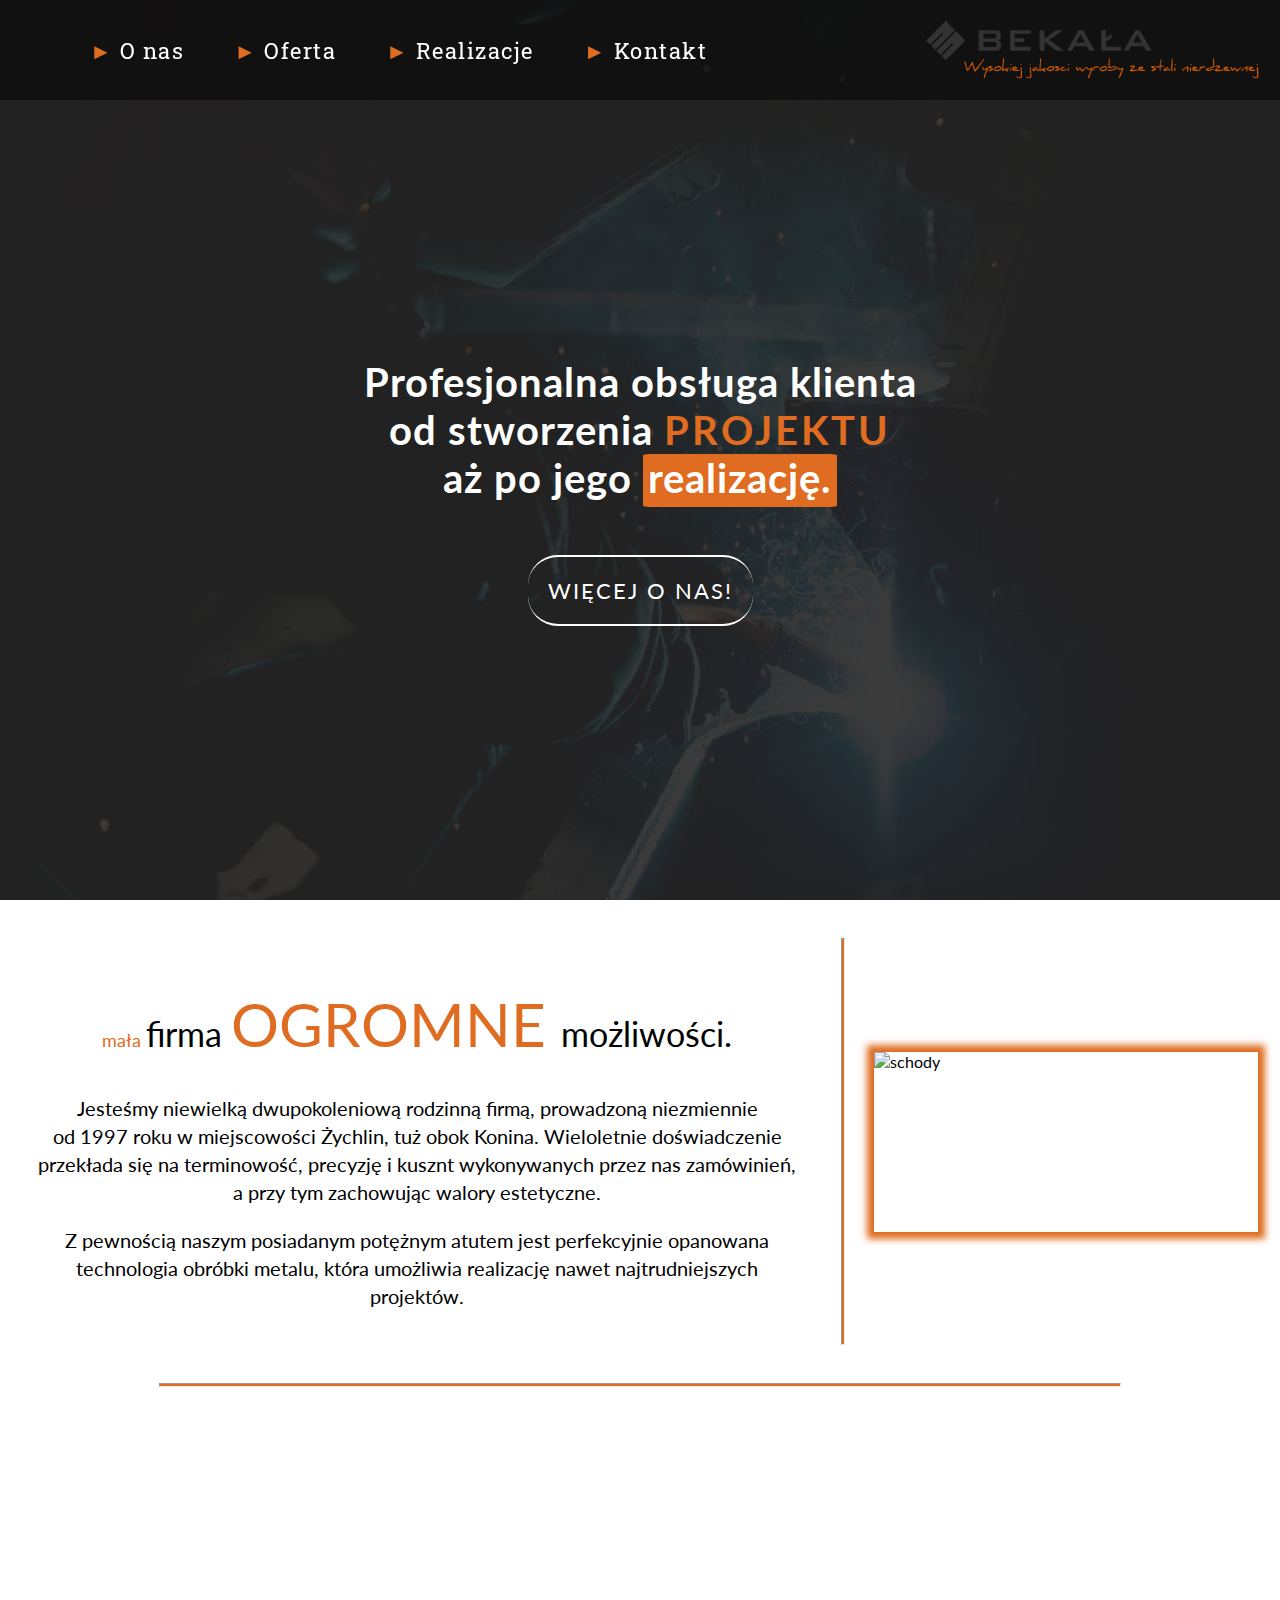
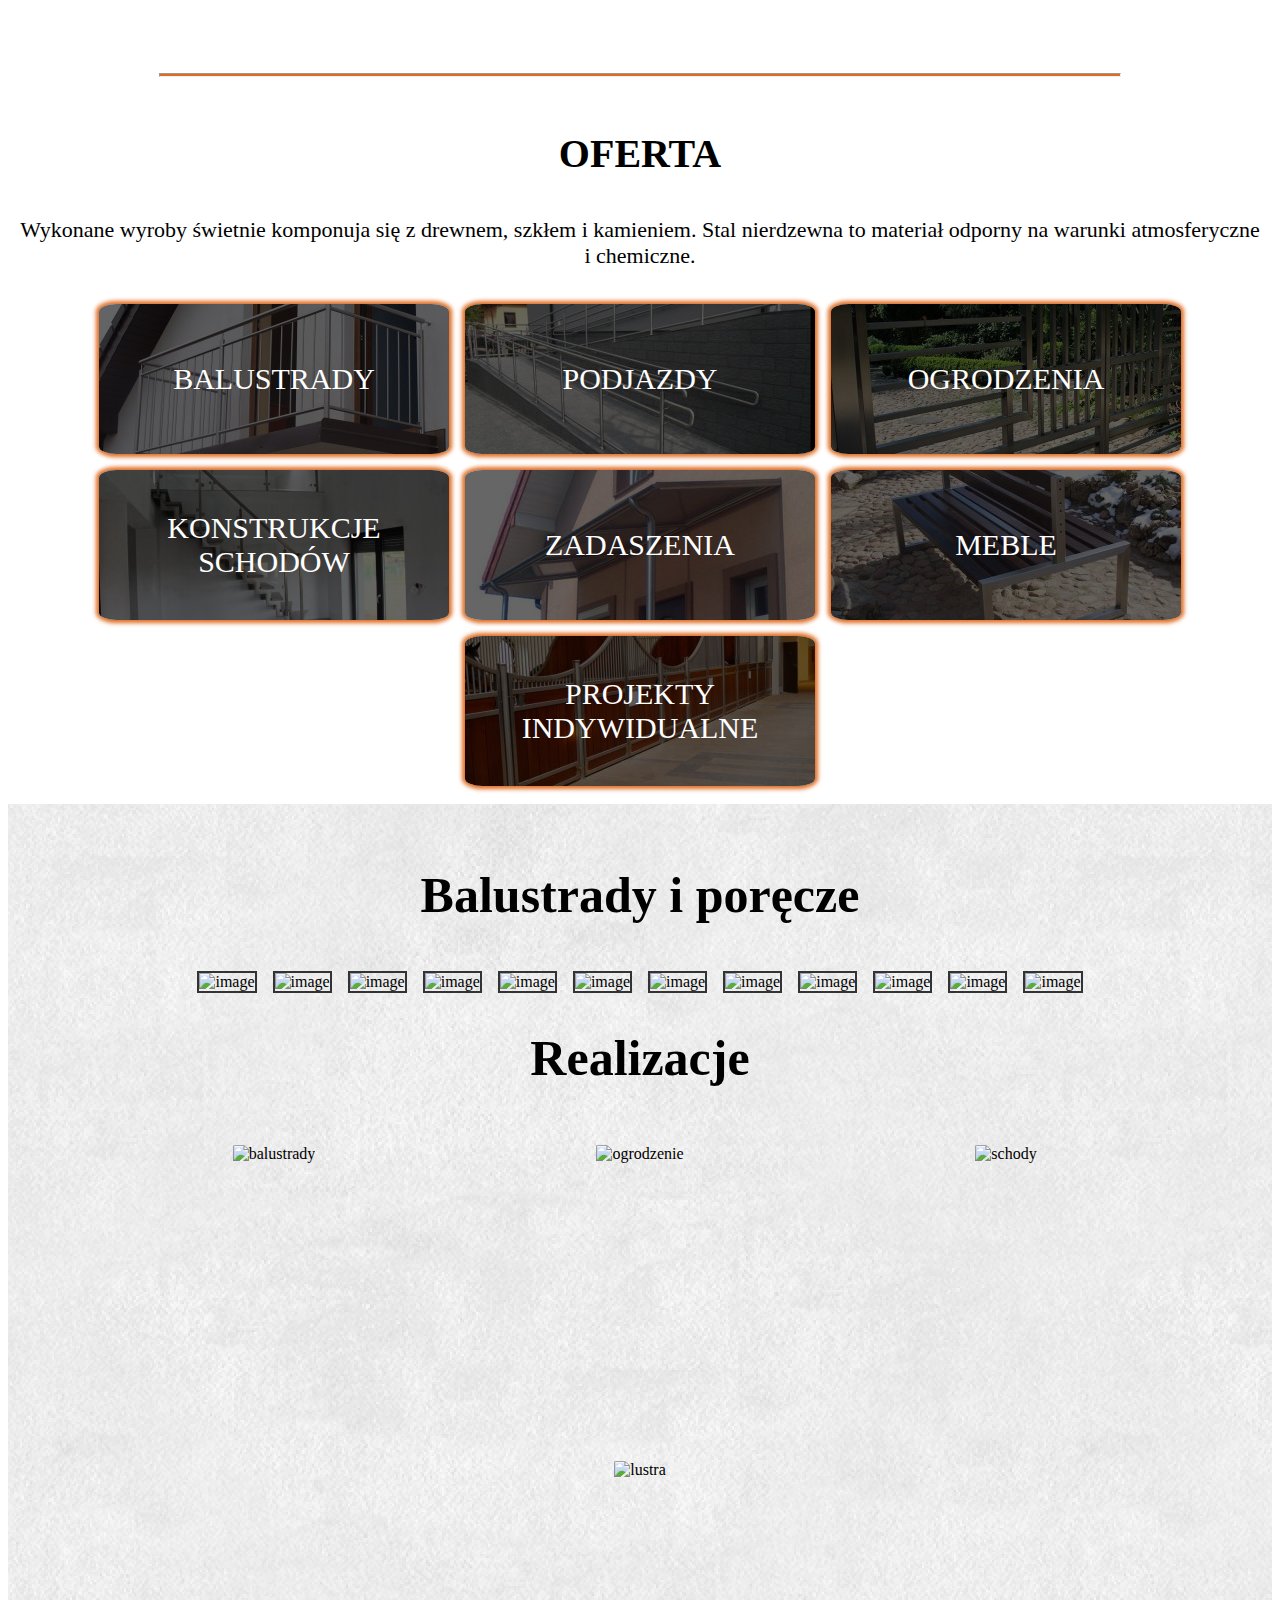
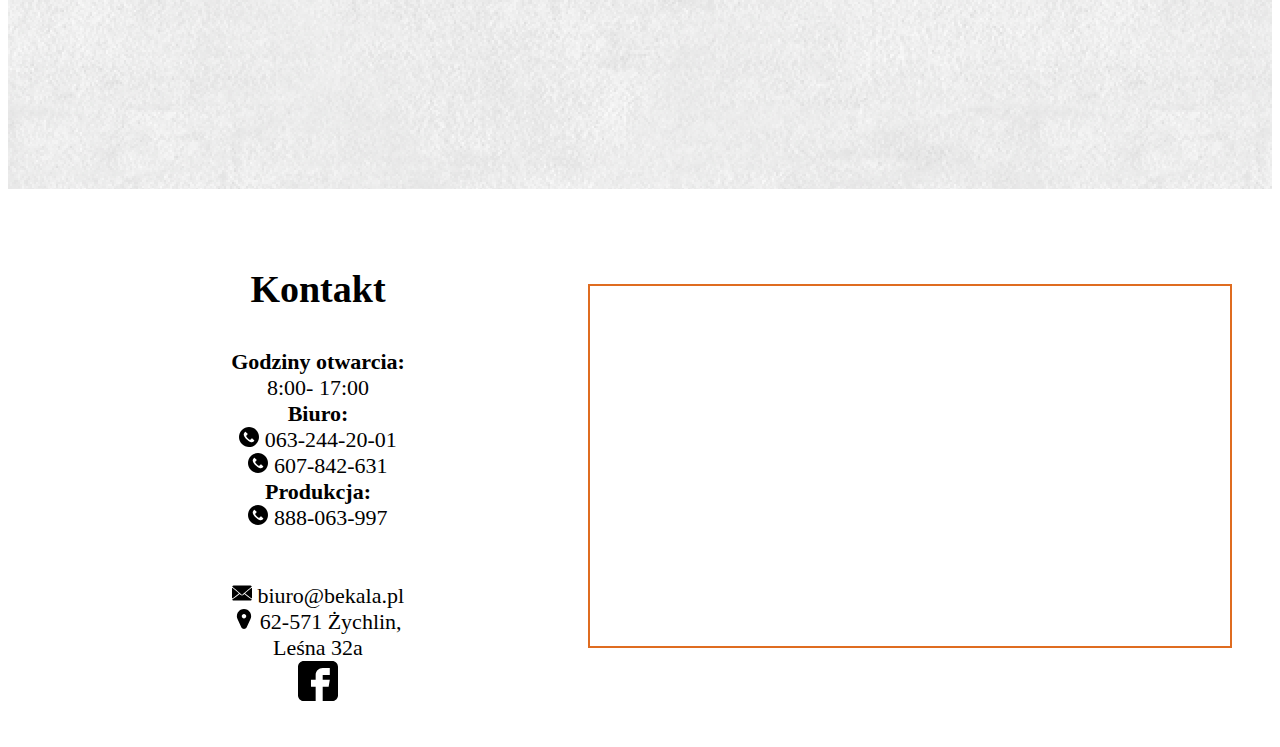
==== commit 8ba06fef: "change realizations" ====
--- a/balustrady.html
+++ b/balustrady.html
@@ -75,7 +75,7 @@
                 </li>
             </ul>
             <div class="main-navigation__logo">
-                 <a href="#" class="main-navigation__logo-link">
+                 <a href="index.html" class="main-navigation__logo-link">
                     <img src="pictures/newlogo.png" alt="logo" class="main-navigation__logo-image">
                 </a>
             </div>
@@ -139,49 +139,47 @@
                     </h3>
                     <p class="offer-section__sentence">
                         Wykonane wyroby świetnie komponuja się z drewnem, szkłem i kamieniem. 
-                        Stal nierdzewna to materiał odporny na&nbsp;warunki atmosferyczne i chemiczne.
+                        Stal nierdzewna to materiał odporny na&nbsp;warunki atmosferyczne i&nbsp;chemiczne.
                 </p>
             </div>
-                <ul class="offer-section__services-list">
-                    <li class="offer-section__list-item">
-                        <div class="offer-section__first-item-overlay"> 
-                            <p class="offer-section__picture-text"> balustrady </p>
-                        </div>
-                    </li>
-                    <li class="offer-section__list-item">
-                        <div class="offer-section__second-item-overlay">
-                            <p class="offer-section__picture-text"> podjazdy </p>
-                         </div>
-                    </li>
-                    <li class="offer-section__list-item">
-                        <div class="offer-section__third-item-overlay">
-                            <p class="offer-section__picture-text"> ogrodzenia </p>
-                         </div>
-                    </li>
-                    <li class="offer-section__list-item">
-                        <div class="offer-section__fourth-item-overlay"> 
-                            <p class="offer-section__picture-text"> konstrukcje schodów </p>
-                        </div>
-                    </li>
-                    <li class="offer-section__list-item">
-                        <div class="offer-section__fifth-item-overlay"> 
-                            <p class="offer-section__picture-text"> zadaszenia </p>
-                        </div>
-                    </li>
-                    <li class="offer-section__list-item">
-                        <div class="offer-section__sixth-item-overlay"> 
-                            <p class="offer-section__picture-text"> meble </p>
-                        </div>
-                    </li>
-                    <li class="offer-section__list-item">
-                        <div class="offer-section__seventh-item-overlay"> 
-                            <p class="offer-section__picture-text"> projekty indywidualne </p>
-                        </div>
-                    </li>
-                </ul>
+            <div class="offer-section__services-list">
+                <div class="offer-section__services-item">
+                    <div class="offer-section__first-item-overlay">
+                        <p class="offer-section__picture-text"> balustrady </p>
+                    </div>
+                </div>
+                <div class="offer-section__services-item">
+                    <div class="offer-section__second-item-overlay">
+                        <p class="offer-section__picture-text"> podjazdy </p>
+                    </div>
+                </div>
+                <div class="offer-section__services-item">
+                    <div class="offer-section__third-item-overlay">
+                        <p class="offer-section__picture-text"> ogrodzenia </p>
+                    </div>
+                </div>
+                <div class="offer-section__services-item">
+                    <div class="offer-section__fourth-item-overlay">
+                        <p class="offer-section__picture-text"> konstrukcje schodów </p>
+                    </div>
+                </div>
+                <div class="offer-section__services-item">
+                    <div class="offer-section__fifth-item-overlay">
+                        <p class="offer-section__picture-text"> zadaszenia </p>
+                    </div>
+                </div>
+                <div class="offer-section__services-item">
+                    <div class="offer-section__sixth-item-overlay">
+                        <p class="offer-section__picture-text"> meble </p>
+                    </div>
+                </div>
+                <div class="offer-section__services-item">
+                    <div class="offer-section__seventh-item-overlay">
+                        <p class="offer-section__picture-text"> projekty indywidualne </p>
+                    </div>
+                </div>
+            </div>
         </section>
-
-
 
     <!-- Realizations section -->
 
@@ -207,8 +205,8 @@
                 <h3 class="realizations-header">
                         Realizacje
                 </h3>
-                <ul class="realizations-list">
-                    <li class="realizations-item1">
+                <div class="realizations__list">
+                    <div class="realizations__list-item">
                         <img src="pictures/realbal.jpg" class="realizations-item__image1" alt="balustrady" />
                         <div class="realizations-item__info">
                             <p class="realizations-item__title"> Balustrady poręcze </p>
@@ -218,19 +216,19 @@
                                 </button>
                             </a>
                         </div>
-                    </li>
-                    <li class="realizations-item1">
+                    </div>
+                    <div class="realizations__list-item">
                         <img src="pictures/realogrodzenie.jpg" class="realizations-item__image1" alt="ogrodzenie" />
                         <div class="realizations-item__info">
-                            <p class="realizations-item__title"> Bramy ogrodzenia </p>
+                            <p class="realizations-item__title"> Ogrodzenia bramy </p>
                             <a class="realizations-item__link" href="bramy-ogrodzenia.html#realizations">
                                 <button class="realizations-item__button">
                                     Zobacz
                                 </button>
                             </a>
                         </div>
-                    </li>
-                    <li class="realizations-item1">
+                    </div>
+                    <div class="realizations__list-item">
                         <img src="pictures/realschody.jpg" class="realizations-item__image1" alt="schody" />
                         <div class="realizations-item__info">
                             <p class="realizations-item__title"> Konstrukcje schodów </p>
@@ -240,8 +238,8 @@
                                 </button>
                             </a>
                         </div>
-                    </li>
-                    <li class="realizations-item1">
+                    </div>
+                    <div class="realizations__list-item">
                         <img src="pictures/realinne.jpg" class="realizations-item__image1" alt="lustra" />
                         <div class="realizations-item__info">
                             <p class="realizations-item__title"> Indywidualne realizacje </p>
@@ -251,10 +249,9 @@
                                 </button>
                             </a>
                         </div>
-                    </li>
-                </ul>
+                    </div>
+                </div>
             </div>  
-
         </section>
 
     <!-- Contact section -->
--- a/styles/offer.css
+++ b/styles/offer.css
@@ -1,13 +1,14 @@
 .offer-container
 {
-    margin-bottom: 20px;
-    scroll-margin-top: 150px;
+    margin-bottom: 10px;
+    scroll-margin-top: 120px;
 }
 
 .offer-section__sentences
 {
     text-align: center;
     font-size: 22px;
+    padding: 5px;
 }
 
 .offer-section__header
@@ -28,6 +29,7 @@
     border-radius: 5%;
     box-shadow: 0 0 4px 3px rgb(223, 108, 32);
     transition: all 0.5s ease-in-out;
+    margin: 0.5em;
 }
 
 .offer-section__second-item-overlay
@@ -35,13 +37,14 @@
     background: linear-gradient(
       rgba(0, 0, 0, 0.6),
       rgba(0, 0, 0, 0.6)
-    ), url("../pictures/porecze1.jpg");
+    ), url("../pictures/servpodjazd.jpg");
     width: 350px;
     height: 150px;
     position: relative;
     border-radius: 5%;
     box-shadow: 0 0 4px 3px rgb(223, 108, 32);
     transition: all 0.5s ease-in-out;
+    margin: 0.5em;
 }
 
 .offer-section__third-item-overlay
@@ -56,6 +59,7 @@
     border-radius: 5%;
     box-shadow: 0 0 4px 3px rgb(223, 108, 32);
     transition: all 0.5s ease-in-out;
+    margin: 0.5em;
 }
 
 .offer-section__fourth-item-overlay
@@ -70,6 +74,7 @@
     border-radius: 5%;
     box-shadow: 0 0 4px 3px rgb(223, 108, 32);
     transition: all 0.5s ease-in-out;
+    margin: 0.5em;
   }
 
 .offer-section__first-item-overlay:hover,
@@ -94,10 +99,11 @@
     font-size: 30px;
     color: white;
     text-transform: uppercase;
-    margin: 0;
+    margin: auto;
     top: 50%;
     left: 50%;
     transform: translate(-50%, -50%);
+    text-align: center;
 }
 
 .offer-section__fifth-item-overlay
@@ -112,6 +118,7 @@
     border-radius: 5%;
     box-shadow: 0 0 4px 3px rgb(223, 108, 32);
     transition: all 0.5s ease-in-out;
+    margin: 0.5em;
 }
 
 .offer-section__sixth-item-overlay
@@ -126,6 +133,7 @@
     border-radius: 5%;
     box-shadow: 0 0 4px 3px rgb(223, 108, 32);
     transition: all 0.5s ease-in-out;
+    margin: 0.5em;
 }
 
 .offer-section__seventh-item-overlay
@@ -140,6 +148,7 @@
     border-radius: 5%;
     box-shadow: 0 0 4px 3px rgb(223, 108, 32);
     transition: all 0.5s ease-in-out;
+    margin: 0.5em;
 }
 
 .offer-section__fifth-item-overlay:hover,
@@ -152,8 +161,10 @@
 .offer-section__services-list
 {
   list-style: none;
-  display: grid;
-  grid-gap: 12px;
-  grid-template-columns: repeat(auto-fill,minmax(40vh, 1fr));
-  margin: 1.5em;
+  display: flex;
+  flex-wrap: wrap;
+  justify-content: center;
+  margin: auto;
 }
+
+
--- a/styles/realizations.css
+++ b/styles/realizations.css
@@ -13,20 +13,20 @@
     font-size: 50px;
 }
 
-.realizations-list
+.realizations__list
 {
+    display: flex;
+    flex-wrap: wrap;
     text-align: center;
-    list-style: none;
-    display: grid;
-    grid-gap: 8px;
-    grid-template-columns: repeat(auto-fill,minmax(40vh, 1fr));
+    justify-content: center;
 }
 
-.realizations-item1
+.realizations__list-item
 {
     width: 350px;
     height: 300px;
     position: relative;
+    margin: 0.5em;
 }
 
 .realizations-item__image1
@@ -55,28 +55,33 @@
     border-radius: 5%;
 }
 
-.realizations-item1:hover .realizations-item__info
+.realizations__list-item:hover .realizations-item__info
 {
     visibility: visible;
     opacity: 1;
 }
 
-.realizations-item__title,
+.realizations-item__title
+{
+    transition: .7s;
+    transform: translateY(-2em);
+}
+
 .realizations-item__button
 {
-    transition: 1s;
-    transform: translateX(-2em);
+    transition: .7s;
+    transform: translateY(2em);
 }
 
-.realizations-item1:hover .realizations-item__title,
-.realizations-item1:hover .realizations-item__button
+.realizations__list-item:hover .realizations-item__title,
+.realizations__list-item:hover .realizations-item__button
 {
-    transform: translateX(0);
+    transform: translateY(0);
 }
 
-.realizations-item1:hover .realizations-item__title .realizations-item__link
+.realizations__list-item:hover .realizations-item__title .realizations-item__link
 {
-    transform: translateX(0);
+    transform: translateY(0);
 }
 
 .realizations-item__title
@@ -107,7 +112,4 @@
     opacity: 1;
     background-color: rgb(255, 128, 0);
     cursor: pointer;
-}
-
-
-
+}--- a/styles/portfolio.css
+++ b/styles/portfolio.css
@@ -1,10 +1,9 @@
-/* Special folder for balustrady.html file  */
+/* Special folder for balustrady.html bramy-ogrodzenia.html ind-realizacje.html konstrukcje-schodow.html file  */
 
 .realizations
 {
     background-image: url("../pictures/backrealizations.png");
-    padding: 20px;
-    margin: auto;
+    padding: 20px 0;
     scroll-margin-top: 98px;
 }
 
@@ -16,22 +15,20 @@
     font-size: 50px;
 }
 
-.realizations-list
+.realizations__list
 {
+    display: flex;
+    flex-wrap: wrap;
     text-align: center;
-    list-style: none;
-    display: grid;
-    grid-gap: 8px;
-    grid-template-columns: repeat(auto-fill,minmax(40vh,1fr));
-    margin: 1.5em;
+    justify-content: center;
 }
 
-.realizations-item1
+.realizations__list-item
 {
-
     width: 350px;
     height: 300px;
     position: relative;
+    margin: 0.5em;
 }
 
 .realizations-item__image1
@@ -60,28 +57,33 @@
     border-radius: 5%;
 }
 
-.realizations-item1:hover .realizations-item__info
+.realizations__list-item:hover .realizations-item__info
 {
     visibility: visible;
     opacity: 1;
 }
 
-.realizations-item__title,
+.realizations-item__title
+{
+    transition: .7s;
+    transform: translateY(-2em);
+}
+
 .realizations-item__button
 {
-    transition: 1s;
-    transform: translateX(-2em);
+    transition: .7s;
+    transform: translateY(2em);
 }
 
-.realizations-item1:hover .realizations-item__title,
-.realizations-item1:hover .realizations-item__button
+.realizations__list-item:hover .realizations-item__title,
+.realizations__list-item:hover .realizations-item__button
 {
-    transform: translateX(0);
+    transform: translateY(0);
 }
 
-.realizations-item1:hover .realizations-item__title .realizations-item__link
+.realizations__list-item:hover .realizations-item__title .realizations-item__link
 {
-    transform: translateX(0);
+    transform: translateY(0);
 }
 
 .realizations-item__title
@@ -111,8 +113,8 @@
 {
     opacity: 1;
     background-color: rgb(255, 128, 0);
+    cursor: pointer;
 }
-
 
 /* Portfolio section */
 
--- a/styles/mobile.css
+++ b/styles/mobile.css
@@ -17,7 +17,7 @@
 {
     .main-banner__motto
     {
-        font-size: 28px;
+        font-size: 32px;
     }
 
     .main-banner__button
@@ -78,24 +78,61 @@
     .main-navigation__logo-image
     {
         width: 300px;
-    }
-}
-
-@media(max-width:1199px)
-{
-    .main-navigation__list-item
+        margin-right: 15px;
+    }
+}
+
+@media(max-width:1199px)
+{
+    .main-navigation
+    {
+        width: 100vw;
+    }
+    .main-navigation__mobile-button
+    {
+        display: unset;
+        background: none;
+        border: none;
+        padding: 0;
+    }
+
+    .main-navigation__mobile-button-image
+    {
+        width: 30px;
+    }
+
+    .main-navigation__list
+    {
+        position: fixed;
+        top: 0;
+        left: 0;
+        right: 0;
+        bottom: 70%;
+        background: #222;
+        flex-direction: column;
+        justify-content: center;
+        text-align: left;
+        opacity: 0;
+        pointer-events: none;
+        transform: translateY(-50%);
+    }   
+
+    .main-navigation__list--open
+    {
+       opacity: 0.9;
+       pointer-events: unset;
+       transform: unset;
+    }   
+
+    .main-navigation__list-link
     {
         font-size: 22px;
     }
 
-    .main-navigation__list-link
-    {
-        font-size: 22px;
-    }
-
     .main-navigation__logo-image
     {
         width: 300px;
+        margin-right: 20px;
     }
 }
 
@@ -123,6 +160,22 @@
     }
 }
 
+@media(max-width:1199px)
+{
+    .about-us__section-paragraph
+    {
+        width: 100%;
+    }
+    .about-us__picture
+    {
+        display: none;
+    }
+
+    .vertical-line__between-content
+    {
+        display: none;
+    }
+}
 
 
 /* Picture between about-us and offer section */
@@ -149,7 +202,28 @@
 
     .offer-section__services-list
     {
-        text-align: start;
+    
+    }
+
+    .offer-section__first-item-overlay,
+    .offer-section__second-item-overlay,
+    .offer-section__third-item-overlay,
+    .offer-section__fourth-item-overlay,
+    .offer-section__fifth-item-overlay,
+    .offer-section__sixth-item-overlay,
+    .offer-section__seventh-item-overlay
+    {
+        width: 325px;
+        height: 125px;
+    }
+
+}
+
+@media(max-width:1199px)
+{
+    .offer-container
+    {
+        scroll-margin-top: 20px;
     }
 }
 
@@ -157,7 +231,24 @@
 
 @media(max-width:767px)
 {
-   
+    .realizations-item1
+    {
+        width: 300px;
+        height: 250px;
+    }
+
+    .realizations-item__image1
+    {
+        width: 300px;
+        height: 250px;
+    }
+
+    .realizations-item__title,
+    .realizations-item__button
+    {
+        transition: 1s;
+        transform: translateX(-1em);
+    }
 }
 
 /* Footer section */
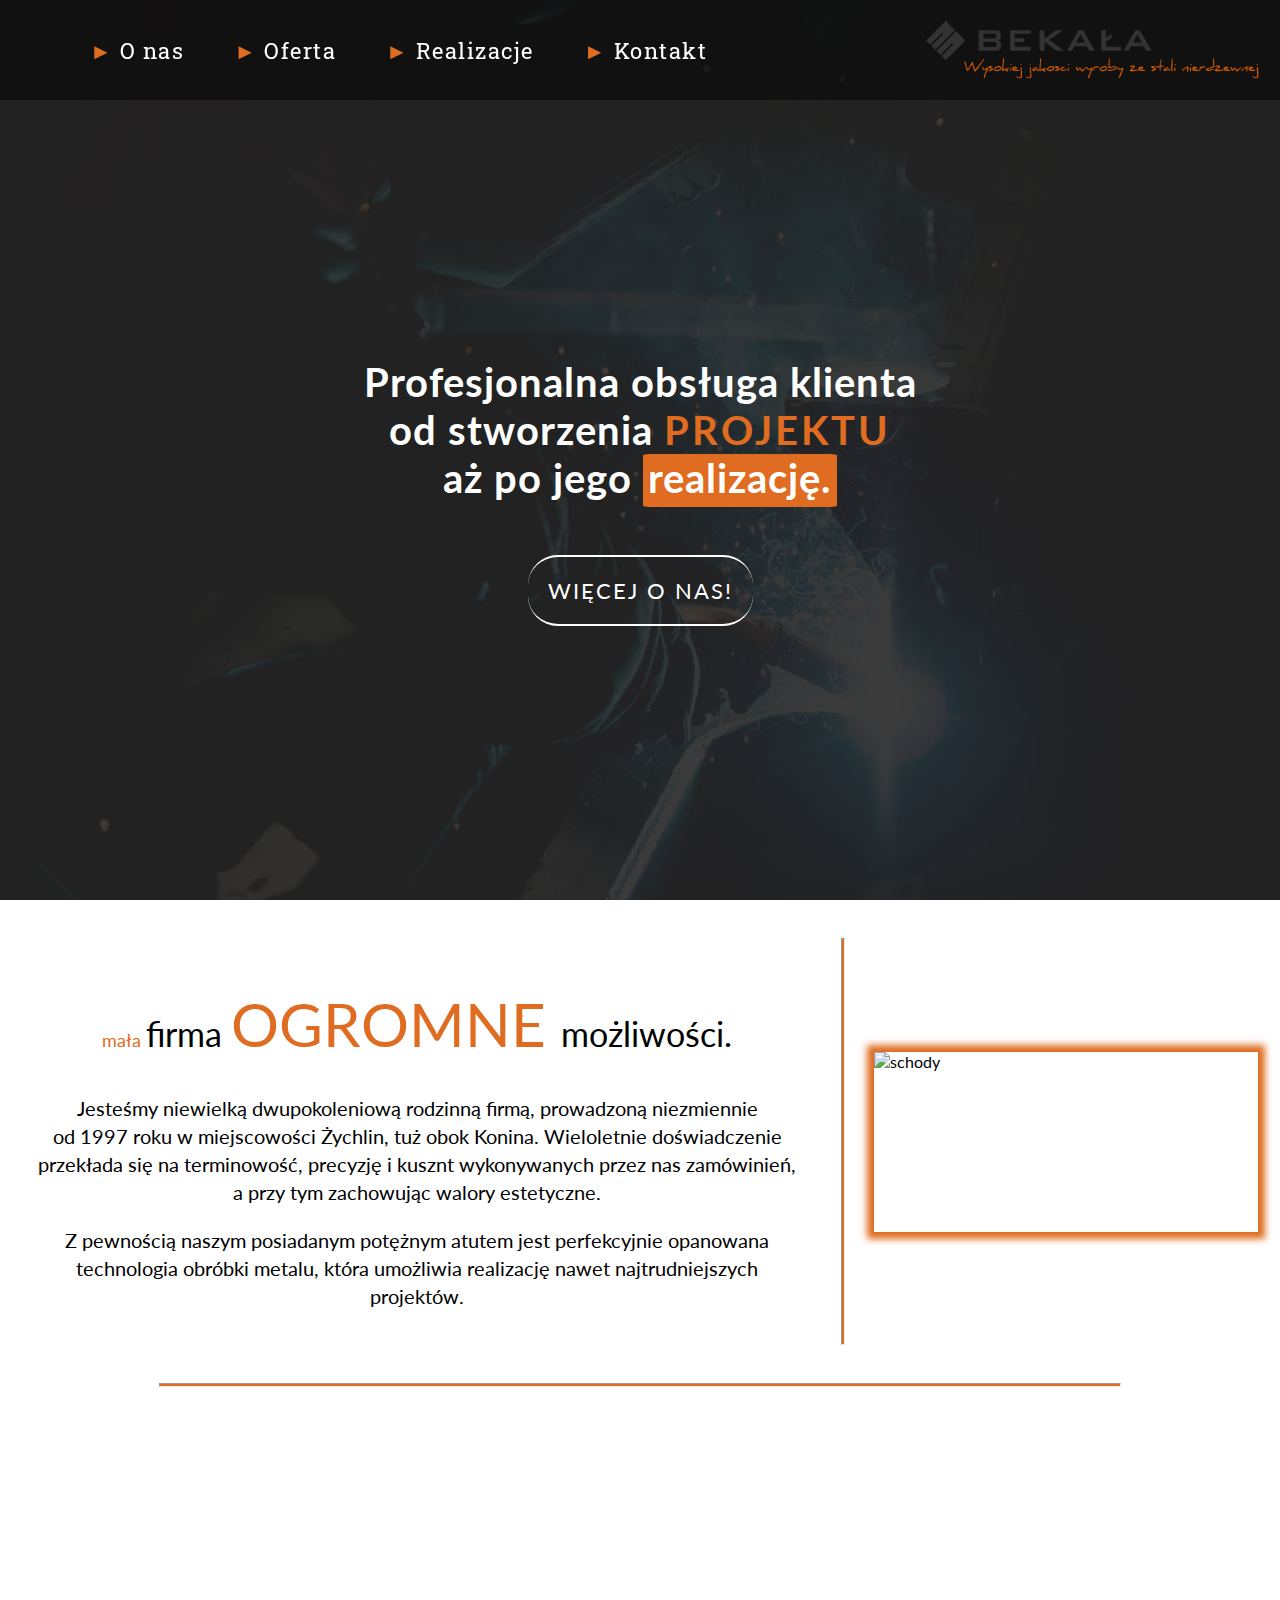
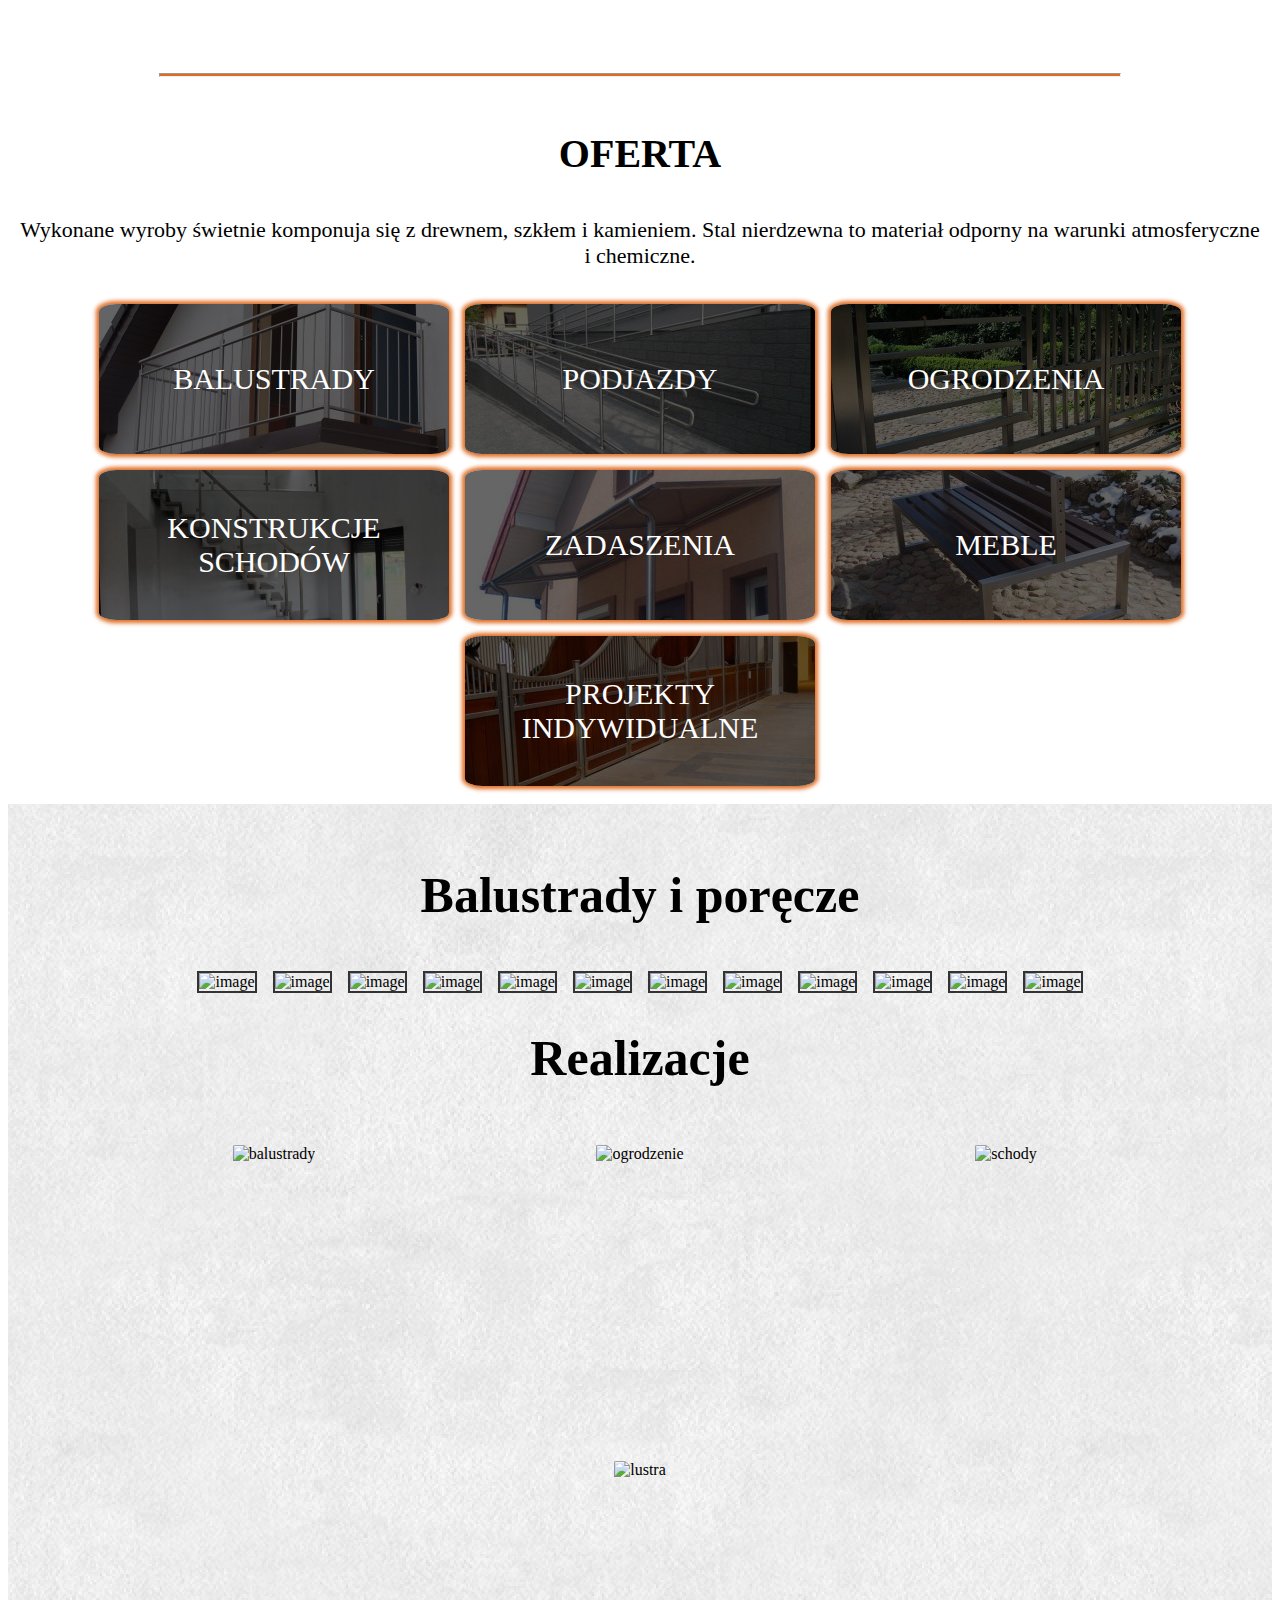
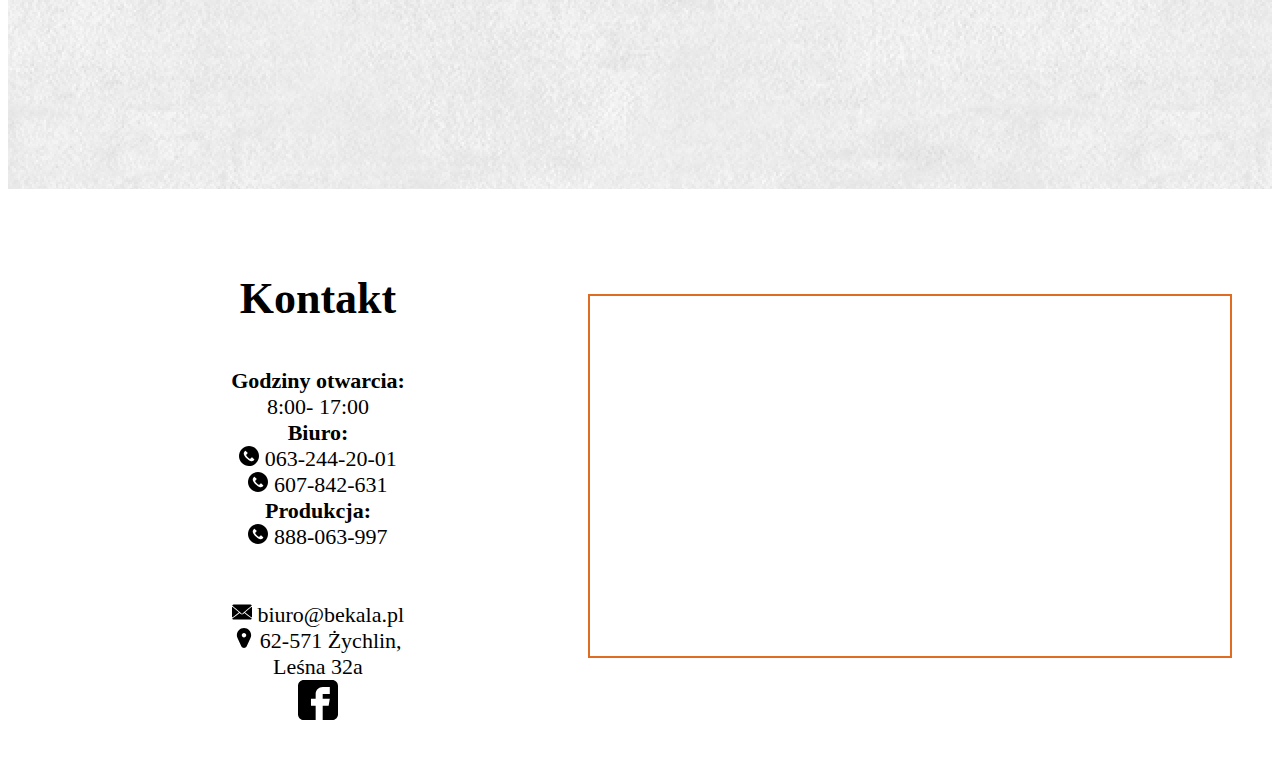
==== commit de10bc99: "added small things" ====
--- a/balustrady.html
+++ b/balustrady.html
@@ -103,8 +103,8 @@
 
     <!-- About-us section -->
 
-        <div class="main-container__about-us" id="about">
-            <section class="about-us">
+        <section class="main-container__about-us" id="about">
+            <div class="about-us">
                 <div class="about-us__section-paragraph">
                     <p class="about-us__article-header">
                         <span class="article-headerM"> mała </span> firma
@@ -120,15 +120,14 @@
                 </div>
                 <hr class="vertical-line__between-content" />
                 <img src="pictures/about-us-picture.jpg" class="about-us__picture" alt="schody">  
-            </section>  
-        </div>
+            </div>  
+        </section>
 
         <hr class="vertical-line__between" />
 
-        <section class="image-between__about-offer">
+        <div class="image-between__about-offer">
             <div class="image-between__about-offer-link"> </div>
-        </section>
-
+        </div>
         <hr class="vertical-line__between" />
 
         <!-- Offer section -->
@@ -266,11 +265,11 @@
                 8:00- 17:00 <br>
                 <strong> Biuro:</strong><br>
                 <!-- Icons made by https://www.flaticon.com/authors/creaticca-creative-agency Creaticca Creative Agency from https://www.flaticon.com/ -->
-                <a href="tel: 063 244 20 01" class="contact-phone"> <img src="pictures/phone.svg" class="contact-phone__icon" alt="telefon"> 063-244-20-01 </a> <br>
-                <a href="tel: 607 842 631" class="contact-phone"> <img src="pictures/phone.svg" class="contact-phone__icon" alt="telefon"> 607-842-631 </a> <br>
+                <a href="tel:0632442001" class="contact-phone"> <img src="pictures/phone.svg" class="contact-phone__icon" alt="telefon"> 063-244-20-01 </a> <br>
+                <a href="tel:607842631" class="contact-phone"> <img src="pictures/phone.svg" class="contact-phone__icon" alt="telefon"> 607-842-631 </a> <br>
                 <strong> Produkcja:</strong><br>
                 <!-- Icons made by https://www.flaticon.com/authors/creaticca-creative-agency Creaticca Creative Agency from https://www.flaticon.com/ -->
-                <a href="tel: 888 063 997" class="contact-phone"> <img src="pictures/phone.svg" class="contact-phone__icon" alt="telefon"> 888-063-997</a> <br>
+                <a href="tel:888063997" class="contact-phone"> <img src="pictures/phone.svg" class="contact-phone__icon" alt="telefon"> 888-063-997</a> <br>
                 <br>
                 <br>
                 <!-- Icons made by https://www.flaticon.com/authors/those-icons Those Icons from https://www.flaticon.com/ -->
--- a/styles/offer.css
+++ b/styles/offer.css
@@ -156,6 +156,7 @@
 .offer-section__seventh-item-overlay:hover
 {
     transform: scale(1.05);
+    cursor: pointer;
 }
 
 .offer-section__services-list
@@ -164,7 +165,6 @@
   display: flex;
   flex-wrap: wrap;
   justify-content: center;
-  margin: auto;
 }
 
 
--- a/styles/contact.css
+++ b/styles/contact.css
@@ -24,7 +24,7 @@
 
 .footer-header
 {
-    font-size: 38px;
+    font-size: 44px;
 }
 
 .footer-information
